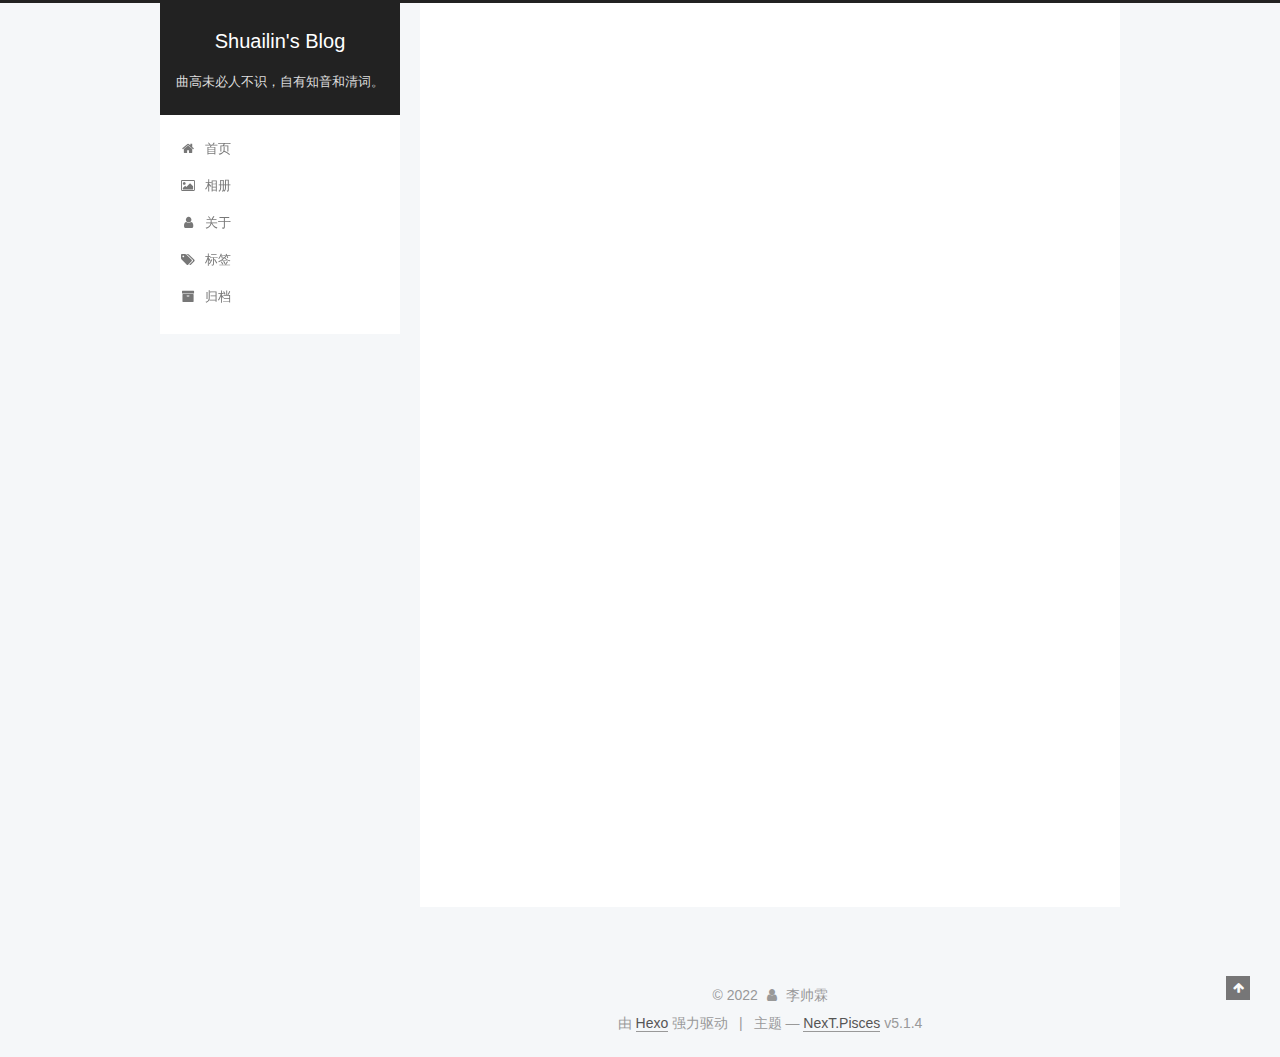
==== index.html @ 5f4a8718 "Site updated: 2022-03-22 22:27:33" ====
<!DOCTYPE html>



  


<html class="theme-next pisces use-motion" lang="zh-Hans">
<head>
  <meta charset="UTF-8"/>
<meta http-equiv="X-UA-Compatible" content="IE=edge" />
<meta name="viewport" content="width=device-width, initial-scale=1, maximum-scale=1"/>
<meta name="theme-color" content="#222">









<meta http-equiv="Cache-Control" content="no-transform" />
<meta http-equiv="Cache-Control" content="no-siteapp" />
















  
  
  <link href="/lib/fancybox/source/jquery.fancybox.css?v=2.1.5" rel="stylesheet" type="text/css" />







<link href="/lib/font-awesome/css/font-awesome.min.css?v=4.6.2" rel="stylesheet" type="text/css" />

<link href="/css/main.css?v=5.1.4" rel="stylesheet" type="text/css" />


  <link rel="apple-touch-icon" sizes="180x180" href="/images/apple-touch-icon-next.png?v=5.1.4">


  <link rel="icon" type="image/png" sizes="32x32" href="/images/favicon-32x32-next.png?v=5.1.4">


  <link rel="icon" type="image/png" sizes="16x16" href="/images/favicon-16x16-next.png?v=5.1.4">


  <link rel="mask-icon" href="/images/logo.svg?v=5.1.4" color="#222">





  <meta name="keywords" content="Hexo, NexT" />










<meta name="description" content="学习计算机科学、深度学习，爱好社会学、动漫、哲学。">
<meta property="og:type" content="website">
<meta property="og:title" content="Shuailin&#39;s Blog">
<meta property="og:url" content="https://seolen.github.io/index.html">
<meta property="og:site_name" content="Shuailin&#39;s Blog">
<meta property="og:description" content="学习计算机科学、深度学习，爱好社会学、动漫、哲学。">
<meta property="og:locale">
<meta property="article:author" content="李帅霖">
<meta name="twitter:card" content="summary">



<script type="text/javascript" id="hexo.configurations">
  var NexT = window.NexT || {};
  var CONFIG = {
    root: '',
    scheme: 'Pisces',
    version: '5.1.4',
    sidebar: {"position":"left","display":"post","offset":12,"b2t":false,"scrollpercent":false,"onmobile":false},
    fancybox: true,
    tabs: true,
    motion: {"enable":true,"async":false,"transition":{"post_block":"fadeIn","post_header":"slideDownIn","post_body":"slideDownIn","coll_header":"slideLeftIn","sidebar":"slideUpIn"}},
    duoshuo: {
      userId: '0',
      author: '博主'
    },
    algolia: {
      applicationID: '',
      apiKey: '',
      indexName: '',
      hits: {"per_page":10},
      labels: {"input_placeholder":"Search for Posts","hits_empty":"We didn't find any results for the search: ${query}","hits_stats":"${hits} results found in ${time} ms"}
    }
  };
</script>



  <link rel="canonical" href="https://seolen.github.io/"/>





  <title>Shuailin's Blog</title>
  








<meta name="generator" content="Hexo 6.1.0"></head>

<body itemscope itemtype="http://schema.org/WebPage" lang="zh-Hans">

  
  
    
  

  <div class="container sidebar-position-left 
  page-home">
    <div class="headband"></div>

    <header id="header" class="header" itemscope itemtype="http://schema.org/WPHeader">
      <div class="header-inner"><div class="site-brand-wrapper">
  <div class="site-meta ">
    

    <div class="custom-logo-site-title">
      <a href="/"  class="brand" rel="start">
        <span class="logo-line-before"><i></i></span>
        <span class="site-title">Shuailin's Blog</span>
        <span class="logo-line-after"><i></i></span>
      </a>
    </div>
      
        <p class="site-subtitle">曲高未必人不识，自有知音和清词。</p>
      
  </div>

  <div class="site-nav-toggle">
    <button>
      <span class="btn-bar"></span>
      <span class="btn-bar"></span>
      <span class="btn-bar"></span>
    </button>
  </div>
</div>

<nav class="site-nav">
  

  
    <ul id="menu" class="menu">
      
        
        <li class="menu-item menu-item-home">
          <a href="/" rel="section">
            
              <i class="menu-item-icon fa fa-fw fa-home"></i> <br />
            
            首页
          </a>
        </li>
      
        
        <li class="menu-item menu-item-photo">
          <a href="/photos/" rel="section">
            
              <i class="menu-item-icon fa fa-fw fa-photo"></i> <br />
            
            相册
          </a>
        </li>
      
        
        <li class="menu-item menu-item-about">
          <a href="/about/" rel="section">
            
              <i class="menu-item-icon fa fa-fw fa-user"></i> <br />
            
            关于
          </a>
        </li>
      
        
        <li class="menu-item menu-item-tags">
          <a href="/tags/" rel="section">
            
              <i class="menu-item-icon fa fa-fw fa-tags"></i> <br />
            
            标签
          </a>
        </li>
      
        
        <li class="menu-item menu-item-archives">
          <a href="/archives/" rel="section">
            
              <i class="menu-item-icon fa fa-fw fa-archive"></i> <br />
            
            归档
          </a>
        </li>
      

      
    </ul>
  

  
</nav>



 </div>
    </header>

    <main id="main" class="main">
      <div class="main-inner">
        <div class="content-wrap">
          <div id="content" class="content">
            
  <section id="posts" class="posts-expand">
    
      

  

  
  
  

  <article class="post post-type-normal" itemscope itemtype="http://schema.org/Article">
  
  
  
  <div class="post-block">
    <link itemprop="mainEntityOfPage" href="https://seolen.github.io/2022/03/22/main/">

    <span hidden itemprop="author" itemscope itemtype="http://schema.org/Person">
      <meta itemprop="name" content="">
      <meta itemprop="description" content="">
      <meta itemprop="image" content="/../images/head.jpg">
    </span>

    <span hidden itemprop="publisher" itemscope itemtype="http://schema.org/Organization">
      <meta itemprop="name" content="Shuailin's Blog">
    </span>

    
      <header class="post-header">

        
        
          <h1 class="post-title" itemprop="name headline">
                
                <a class="post-title-link" href="/2022/03/22/main/" itemprop="url">关于帅霖</a></h1>
        

        <div class="post-meta">
          <span class="post-time">
            
              <span class="post-meta-item-icon">
                <i class="fa fa-calendar-o"></i>
              </span>
              
                <span class="post-meta-item-text">发表于</span>
              
              <time title="创建于" itemprop="dateCreated datePublished" datetime="2022-03-22T19:28:07+08:00">
                2022-03-22
              </time>
            

            

            
          </span>

          

          
            
          

          
          

          

          

          

        </div>
      </header>
    

    
    
    
    <div class="post-body" itemprop="articleBody">

      
      

      
        
          <p>&amp;#8194;你好呀，这是对我的一页介绍，欢迎阅读此篇。我想，在一切具体信息之前，应该先说说理念身份。<br>我追求人文主义，主张对己对人的人文关怀，价值观以人为第一因素，反对金钱道德，反对愚昧傲慢。<br>我是中共党员，追求人民史观、唯物观和实践观，反对官僚主义、新自由主义，反对资本剥削与996。<br>我是二次元爱好者，喜欢故事中的温情与有趣，欣赏善良与美。</p>
<h2 id="工作经历"><a href="#工作经历" class="headerlink" title="工作经历"></a>工作经历</h2><p>&amp;ensp; 2022</p>
<p>这是一个测试样例<br><img src="https://img.huabaike.com/uploads/allimg/sltimg/201808/5b7a9e32cf9a2.jpg" alt="荚蒾"></p>
<h1 id="1-Hello"><a href="#1-Hello" class="headerlink" title="1. Hello"></a>1. Hello</h1><h2 id="1-1-Sub"><a href="#1-1-Sub" class="headerlink" title="1.1 Sub"></a>1.1 Sub</h2><p><strong>See you</strong></p>
<p>这是截断</p>
          <!--noindex-->
          <div class="post-button text-center">
            <a class="btn" href="/2022/03/22/main/#more" rel="contents">
              阅读全文 &raquo;
            </a>
          </div>
          <!--/noindex-->
        
      
    </div>
    
    
    

    

    

    

    <footer class="post-footer">
      

      

      

      
      
        <div class="post-eof"></div>
      
    </footer>
  </div>
  
  
  
  </article>


    
  </section>

  


          </div>
          


          

        </div>
        
          
  
  <div class="sidebar-toggle">
    <div class="sidebar-toggle-line-wrap">
      <span class="sidebar-toggle-line sidebar-toggle-line-first"></span>
      <span class="sidebar-toggle-line sidebar-toggle-line-middle"></span>
      <span class="sidebar-toggle-line sidebar-toggle-line-last"></span>
    </div>
  </div>

  <aside id="sidebar" class="sidebar">
    
    <div class="sidebar-inner">

      

      

      <section class="site-overview-wrap sidebar-panel sidebar-panel-active">
        <div class="site-overview">
          <div class="site-author motion-element" itemprop="author" itemscope itemtype="http://schema.org/Person">
            
              <img class="site-author-image" itemprop="image"
                src="/../images/head.jpg"
                alt="" />
            
              <p class="site-author-name" itemprop="name"></p>
              <p class="site-description motion-element" itemprop="description"></p>
          </div>

          <nav class="site-state motion-element">

            
              <div class="site-state-item site-state-posts">
              
                <a href="/archives/%7C%7Carchive">
              
                  <span class="site-state-item-count">1</span>
                  <span class="site-state-item-name">日志</span>
                </a>
              </div>
            

            

            
              
              
              <div class="site-state-item site-state-tags">
                <a href="/tags/index.html">
                  <span class="site-state-item-count">1</span>
                  <span class="site-state-item-name">标签</span>
                </a>
              </div>
            

          </nav>

          

          
            <div class="links-of-author motion-element">
                
                  <span class="links-of-author-item">
                    <a href="https://scholar.google.com/citations?user=An3PXvUAAAAJ&hl=zh-CN" target="_blank" title="Scholar">
                      
                        <i class="fa fa-fw fa-google"></i>Scholar</a>
                  </span>
                
                  <span class="links-of-author-item">
                    <a href="https://space.bilibili.com/282928017" target="_blank" title="Bilibili">
                      
                        <i class="fa fa-fw fa-globe"></i>Bilibili</a>
                  </span>
                
                  <span class="links-of-author-item">
                    <a href="mailto:lishuailin@megvii.com" target="_blank" title="E-Mail">
                      
                        <i class="fa fa-fw fa-envelope"></i>E-Mail</a>
                  </span>
                
            </div>
          

          
          

          
          

          

        </div>
      </section>

      

      

    </div>
  </aside>


        
      </div>
    </main>

    <footer id="footer" class="footer">
      <div class="footer-inner">
        <div class="copyright">&copy; <span itemprop="copyrightYear">2022</span>
  <span class="with-love">
    <i class="fa fa-user"></i>
  </span>
  <span class="author" itemprop="copyrightHolder">李帅霖</span>

  
</div>


  <div class="powered-by">由 <a class="theme-link" target="_blank" href="https://hexo.io">Hexo</a> 强力驱动</div>



  <span class="post-meta-divider">|</span>



  <div class="theme-info">主题 &mdash; <a class="theme-link" target="_blank" href="https://github.com/iissnan/hexo-theme-next">NexT.Pisces</a> v5.1.4</div>




        







        
      </div>
    </footer>

    
      <div class="back-to-top">
        <i class="fa fa-arrow-up"></i>
        
      </div>
    

    

  </div>

  

<script type="text/javascript">
  if (Object.prototype.toString.call(window.Promise) !== '[object Function]') {
    window.Promise = null;
  }
</script>









  












  
  
    <script type="text/javascript" src="/lib/jquery/index.js?v=2.1.3"></script>
  

  
  
    <script type="text/javascript" src="/lib/fastclick/lib/fastclick.min.js?v=1.0.6"></script>
  

  
  
    <script type="text/javascript" src="/lib/jquery_lazyload/jquery.lazyload.js?v=1.9.7"></script>
  

  
  
    <script type="text/javascript" src="/lib/velocity/velocity.min.js?v=1.2.1"></script>
  

  
  
    <script type="text/javascript" src="/lib/velocity/velocity.ui.min.js?v=1.2.1"></script>
  

  
  
    <script type="text/javascript" src="/lib/fancybox/source/jquery.fancybox.pack.js?v=2.1.5"></script>
  


  


  <script type="text/javascript" src="/js/src/utils.js?v=5.1.4"></script>

  <script type="text/javascript" src="/js/src/motion.js?v=5.1.4"></script>



  
  


  <script type="text/javascript" src="/js/src/affix.js?v=5.1.4"></script>

  <script type="text/javascript" src="/js/src/schemes/pisces.js?v=5.1.4"></script>



  

  


  <script type="text/javascript" src="/js/src/bootstrap.js?v=5.1.4"></script>



  


  




	





  





  












  





  

  

  

  
  

  

  

  

</body>
</html>
---- css/main.css ----
/* normalize.css v3.0.2 | MIT License | git.io/normalize */
html {
  font-family: sans-serif; /* 1 */
  -ms-text-size-adjust: 100%; /* 2 */
  -webkit-text-size-adjust: 100%; /* 2 */
}
body {
  margin: 0;
}
article,
aside,
details,
figcaption,
figure,
footer,
header,
hgroup,
main,
menu,
nav,
section,
summary {
  display: block;
}
audio,
canvas,
progress,
video {
  display: inline-block; /* 1 */
  vertical-align: baseline; /* 2 */
}
audio:not([controls]) {
  display: none;
  height: 0;
}
[hidden],
template {
  display: none;
}
a {
  background-color: transparent;
}
a:active,
a:hover {
  outline: 0;
}
abbr[title] {
  border-bottom: 1px dotted;
}
b,
strong {
  font-weight: bold;
}
dfn {
  font-style: italic;
}
h1 {
  font-size: 2em;
  margin: 0.67em 0;
}
mark {
  background: #ff0;
  color: #000;
}
small {
  font-size: 80%;
}
sub,
sup {
  font-size: 75%;
  line-height: 0;
  position: relative;
  vertical-align: baseline;
}
sup {
  top: -0.5em;
}
sub {
  bottom: -0.25em;
}
img {
  border: 0;
}
svg:not(:root) {
  overflow: hidden;
}
figure {
  margin: 1em 40px;
}
hr {
  -moz-box-sizing: content-box;
  box-sizing: content-box;
  height: 0;
}
pre {
  overflow: auto;
}
code,
kbd,
pre,
samp {
  font-family: monospace, monospace;
  font-size: 1em;
}
button,
input,
optgroup,
select,
textarea {
  color: inherit; /* 1 */
  font: inherit; /* 2 */
  margin: 0; /* 3 */
}
button {
  overflow: visible;
}
button,
select {
  text-transform: none;
}
button,
html input[type="button"],
input[type="reset"],
input[type="submit"] {
  -webkit-appearance: button; /* 2 */
  cursor: pointer; /* 3 */
}
button[disabled],
html input[disabled] {
  cursor: default;
}
button::-moz-focus-inner,
input::-moz-focus-inner {
  border: 0;
  padding: 0;
}
input {
  line-height: normal;
}
input[type="checkbox"],
input[type="radio"] {
  box-sizing: border-box; /* 1 */
  padding: 0; /* 2 */
}
input[type="number"]::-webkit-inner-spin-button,
input[type="number"]::-webkit-outer-spin-button {
  height: auto;
}
input[type="search"] {
  -webkit-appearance: textfield; /* 1 */
  -moz-box-sizing: content-box;
  -webkit-box-sizing: content-box; /* 2 */
  box-sizing: content-box;
}
input[type="search"]::-webkit-search-cancel-button,
input[type="search"]::-webkit-search-decoration {
  -webkit-appearance: none;
}
fieldset {
  border: 1px solid #c0c0c0;
  margin: 0 2px;
  padding: 0.35em 0.625em 0.75em;
}
legend {
  border: 0; /* 1 */
  padding: 0; /* 2 */
}
textarea {
  overflow: auto;
}
optgroup {
  font-weight: bold;
}
table {
  border-collapse: collapse;
  border-spacing: 0;
}
td,
th {
  padding: 0;
}
::selection {
  background: #262a30;
  color: #fff;
}
body {
  position: relative;
  font-family: 'Lato', "PingFang SC", "Microsoft YaHei", sans-serif;
  font-size: 14px;
  line-height: 2;
  color: #555;
  background: #f5f7f9;
}
@media (max-width: 767px) {
  body {
    padding-right: 0 !important;
  }
}
@media (min-width: 768px) and (max-width: 991px) {
  body {
    padding-right: 0 !important;
  }
}
@media (min-width: 1600px) {
  body {
    font-size: 16px;
  }
}
h1,
h2,
h3,
h4,
h5,
h6 {
  margin: 0;
  padding: 0;
  font-weight: bold;
  line-height: 1.5;
  font-family: 'Lato', "PingFang SC", "Microsoft YaHei", sans-serif;
}
h2,
h3,
h4,
h5,
h6 {
  margin: 20px 0 15px;
}
h1 {
  font-size: 22px;
}
@media (max-width: 767px) {
  h1 {
    font-size: 18px;
  }
}
h2 {
  font-size: 20px;
}
@media (max-width: 767px) {
  h2 {
    font-size: 16px;
  }
}
h3 {
  font-size: 18px;
}
@media (max-width: 767px) {
  h3 {
    font-size: 14px;
  }
}
h4 {
  font-size: 16px;
}
@media (max-width: 767px) {
  h4 {
    font-size: 12px;
  }
}
h5 {
  font-size: 14px;
}
@media (max-width: 767px) {
  h5 {
    font-size: 10px;
  }
}
h6 {
  font-size: 12px;
}
@media (max-width: 767px) {
  h6 {
    font-size: 8px;
  }
}
p {
  margin: 0 0 20px 0;
}
a {
  color: #555;
  text-decoration: none;
  outline: none;
  border-bottom: 1px solid #999;
  word-wrap: break-word;
}
a:hover {
  color: #222;
  border-bottom-color: #222;
}
blockquote {
  margin: 0;
  padding: 0;
}
img {
  display: block;
  margin: auto;
  max-width: 100%;
  height: auto;
}
hr {
  margin: 40px 0;
  height: 3px;
  border: none;
  background-color: #ddd;
  background-image: repeating-linear-gradient(-45deg, #fff, #fff 4px, transparent 4px, transparent 8px);
}
blockquote {
  padding: 0 15px;
  color: #666;
  border-left: 4px solid #ddd;
}
blockquote cite::before {
  content: "-";
  padding: 0 5px;
}
dt {
  font-weight: 700;
}
dd {
  margin: 0;
  padding: 0;
}
kbd {
  border: 1px solid #ccc;
  border-radius: 0.2em;
  box-shadow: 0.1em 0.1em 0.2em rgba(0,0,0,0.1);
  background-color: #f9f9f9;
  font-family: inherit;
  background-image: -webkit-linear-gradient(top, #eee, #fff, #eee);
  padding: 0.1em 0.3em;
  white-space: nowrap;
}
.text-left {
  text-align: left;
}
.text-center {
  text-align: center;
}
.text-right {
  text-align: right;
}
.text-justify {
  text-align: justify;
}
.text-nowrap {
  white-space: nowrap;
}
.text-lowercase {
  text-transform: lowercase;
}
.text-uppercase {
  text-transform: uppercase;
}
.text-capitalize {
  text-transform: capitalize;
}
.center-block {
  display: block;
  margin-left: auto;
  margin-right: auto;
}
.clearfix:before,
.clearfix:after {
  content: " ";
  display: table;
}
.clearfix:after {
  clear: both;
}
.pullquote {
  width: 45%;
}
.pullquote.left {
  float: left;
  margin-left: 5px;
  margin-right: 10px;
}
.pullquote.right {
  float: right;
  margin-left: 10px;
  margin-right: 5px;
}
.affix.affix.affix {
  position: fixed;
}
.translation {
  margin-top: -20px;
  font-size: 14px;
  color: #999;
}
.scrollbar-measure {
  width: 100px;
  height: 100px;
  overflow: scroll;
  position: absolute;
  top: -9999px;
}
.use-motion .motion-element {
  opacity: 0;
}
table {
  margin: 20px 0;
  width: 100%;
  border-collapse: collapse;
  border-spacing: 0;
  border: 1px solid #ddd;
  font-size: 14px;
  table-layout: fixed;
  word-wrap: break-all;
}
table>tbody>tr:nth-of-type(odd) {
  background-color: #f9f9f9;
}
table>tbody>tr:hover {
  background-color: #f5f5f5;
}
caption,
th,
td {
  padding: 8px;
  text-align: left;
  vertical-align: middle;
  font-weight: normal;
}
th,
td {
  border-bottom: 3px solid #ddd;
  border-right: 1px solid #eee;
}
th {
  padding-bottom: 10px;
  font-weight: 700;
}
td {
  border-bottom-width: 1px;
}
html,
body {
  height: 100%;
}
.container {
  position: relative;
  min-height: 100%;
}
.header-inner {
  margin: 0 auto;
  padding: 100px 0 70px;
  width: 700px;
}
@media (min-width: 1600px) {
  .container .header-inner {
    width: 900px;
  }
}
.main {
  padding-bottom: 150px;
}
.main-inner {
  margin: 0 auto;
  width: 700px;
}
@media (min-width: 1600px) {
  .container .main-inner {
    width: 900px;
  }
}
.footer {
  position: absolute;
  left: 0;
  bottom: 0;
  width: 100%;
  min-height: 50px;
}
.footer-inner {
  box-sizing: border-box;
  margin: 20px auto;
  width: 700px;
}
@media (min-width: 1600px) {
  .container .footer-inner {
    width: 900px;
  }
}
pre,
.highlight {
  overflow: auto;
  margin: 20px 0;
  padding: 0;
  font-size: 13px;
  color: #4d4d4c;
  background: #f7f7f7;
  line-height: 1.6;
}
pre,
code {
  font-family: consolas, Menlo, "PingFang SC", "Microsoft YaHei", monospace;
}
code {
  padding: 2px 4px;
  word-wrap: break-word;
  color: #555;
  background: #eee;
  border-radius: 3px;
  font-size: 13px;
}
pre {
  padding: 10px;
}
pre code {
  padding: 0;
  color: #4d4d4c;
  background: none;
  text-shadow: none;
}
.highlight {
  border-radius: 1px;
}
.highlight pre {
  border: none;
  margin: 0;
  padding: 10px 0;
}
.highlight table {
  margin: 0;
  width: auto;
  border: none;
}
.highlight td {
  border: none;
  padding: 0;
}
.highlight figcaption {
  font-size: 1em;
  color: #4d4d4c;
  line-height: 1em;
  margin-bottom: 1em;
}
.highlight figcaption:before,
.highlight figcaption:after {
  content: " ";
  display: table;
}
.highlight figcaption:after {
  clear: both;
}
.highlight figcaption a {
  float: right;
  color: #4d4d4c;
}
.highlight figcaption a:hover {
  border-bottom-color: #4d4d4c;
}
.highlight .gutter pre {
  padding-left: 10px;
  padding-right: 10px;
  color: #869194;
  text-align: right;
  background-color: #eff2f3;
}
.highlight .code pre {
  width: 100%;
  padding-left: 10px;
  padding-right: 10px;
  background-color: #f7f7f7;
}
.highlight .line {
  height: 20px;
}
.gutter {
  -webkit-user-select: none;
  -moz-user-select: none;
  -ms-user-select: none;
  user-select: none;
}
.gist table {
  width: auto;
}
.gist table td {
  border: none;
}
pre .deletion {
  background: #fdd;
}
pre .addition {
  background: #dfd;
}
pre .meta {
  color: #8959a8;
}
pre .comment {
  color: #8e908c;
}
pre .variable,
pre .attribute,
pre .tag,
pre .regexp,
pre .ruby .constant,
pre .xml .tag .title,
pre .xml .pi,
pre .xml .doctype,
pre .html .doctype,
pre .css .id,
pre .css .class,
pre .css .pseudo {
  color: #c82829;
}
pre .number,
pre .preprocessor,
pre .built_in,
pre .literal,
pre .params,
pre .constant,
pre .command {
  color: #f5871f;
}
pre .ruby .class .title,
pre .css .rules .attribute,
pre .string,
pre .value,
pre .inheritance,
pre .header,
pre .ruby .symbol,
pre .xml .cdata,
pre .special,
pre .number,
pre .formula {
  color: #718c00;
}
pre .title,
pre .css .hexcolor {
  color: #3e999f;
}
pre .function,
pre .python .decorator,
pre .python .title,
pre .ruby .function .title,
pre .ruby .title .keyword,
pre .perl .sub,
pre .javascript .title,
pre .coffeescript .title {
  color: #4271ae;
}
pre .keyword,
pre .javascript .function {
  color: #8959a8;
}
.full-image.full-image.full-image.full-image {
  border: none;
  max-width: 100%;
  width: auto;
  margin: 20px auto 25px;
}
@media (min-width: 992px) {
  .full-image.full-image.full-image.full-image {
    max-width: none;
    width: 118%;
    margin: 0 -9%;
  }
}
.blockquote-center,
.page-home .post-type-quote blockquote,
.page-post-detail .post-type-quote blockquote {
  position: relative;
  margin: 40px 0;
  padding: 0;
  border-left: none;
  text-align: center;
}
.blockquote-center::before,
.page-home .post-type-quote blockquote::before,
.page-post-detail .post-type-quote blockquote::before,
.blockquote-center::after,
.page-home .post-type-quote blockquote::after,
.page-post-detail .post-type-quote blockquote::after {
  position: absolute;
  content: ' ';
  display: block;
  width: 100%;
  height: 24px;
  opacity: 0.2;
  background-repeat: no-repeat;
  background-position: 0 -6px;
  background-size: 22px 22px;
}
.blockquote-center::before,
.page-home .post-type-quote blockquote::before,
.page-post-detail .post-type-quote blockquote::before {
  top: -20px;
  background-image: url("../images/quote-l.svg");
  border-top: 1px solid #ccc;
}
.blockquote-center::after,
.page-home .post-type-quote blockquote::after,
.page-post-detail .post-type-quote blockquote::after {
  bottom: -20px;
  background-image: url("../images/quote-r.svg");
  border-bottom: 1px solid #ccc;
  background-position: 100% 8px;
}
.blockquote-center p,
.page-home .post-type-quote blockquote p,
.page-post-detail .post-type-quote blockquote p,
.blockquote-center div,
.page-home .post-type-quote blockquote div,
.page-post-detail .post-type-quote blockquote div {
  text-align: center;
}
.post .post-body .group-picture img {
  box-sizing: border-box;
  padding: 0 3px;
  border: none;
}
.post .group-picture-row {
  overflow: hidden;
  margin-top: 6px;
}
.post .group-picture-row:first-child {
  margin-top: 0;
}
.post .group-picture-column {
  float: left;
}
.page-post-detail .post-body .group-picture-column {
  float: none;
  margin-top: 10px;
  width: auto !important;
}
.page-post-detail .post-body .group-picture-column img {
  margin: 0 auto;
}
.page-archive .group-picture-container {
  overflow: hidden;
}
.page-archive .group-picture-row {
  float: left;
}
.page-archive .group-picture-row:first-child {
  margin-top: 6px;
}
.page-archive .group-picture-column {
  max-width: 150px;
  max-height: 150px;
}
.post-body .note {
  position: relative;
  padding: 15px;
  margin-bottom: 20px;
  border: 1px solid #eee;
  border-left-width: 5px;
  border-radius: 3px;
}
.post-body .note h2,
.post-body .note h3,
.post-body .note h4,
.post-body .note h5,
.post-body .note h6 {
  margin-top: 0;
  margin-bottom: 0;
  border-bottom: initial;
  padding-top: 0 !important;
}
.post-body .note p:first-child,
.post-body .note ul:first-child,
.post-body .note ol:first-child,
.post-body .note table:first-child,
.post-body .note pre:first-child,
.post-body .note blockquote:first-child {
  margin-top: 0;
}
.post-body .note p:last-child,
.post-body .note ul:last-child,
.post-body .note ol:last-child,
.post-body .note table:last-child,
.post-body .note pre:last-child,
.post-body .note blockquote:last-child {
  margin-bottom: 0;
}
.post-body .note.default {
  border-left-color: #777;
}
.post-body .note.default h2,
.post-body .note.default h3,
.post-body .note.default h4,
.post-body .note.default h5,
.post-body .note.default h6 {
  color: #777;
}
.post-body .note.primary {
  border-left-color: #6f42c1;
}
.post-body .note.primary h2,
.post-body .note.primary h3,
.post-body .note.primary h4,
.post-body .note.primary h5,
.post-body .note.primary h6 {
  color: #6f42c1;
}
.post-body .note.info {
  border-left-color: #428bca;
}
.post-body .note.info h2,
.post-body .note.info h3,
.post-body .note.info h4,
.post-body .note.info h5,
.post-body .note.info h6 {
  color: #428bca;
}
.post-body .note.success {
  border-left-color: #5cb85c;
}
.post-body .note.success h2,
.post-body .note.success h3,
.post-body .note.success h4,
.post-body .note.success h5,
.post-body .note.success h6 {
  color: #5cb85c;
}
.post-body .note.warning {
  border-left-color: #f0ad4e;
}
.post-body .note.warning h2,
.post-body .note.warning h3,
.post-body .note.warning h4,
.post-body .note.warning h5,
.post-body .note.warning h6 {
  color: #f0ad4e;
}
.post-body .note.danger {
  border-left-color: #d9534f;
}
.post-body .note.danger h2,
.post-body .note.danger h3,
.post-body .note.danger h4,
.post-body .note.danger h5,
.post-body .note.danger h6 {
  color: #d9534f;
}
.post-body .label {
  display: inline;
  padding: 0 2px;
  white-space: nowrap;
}
.post-body .label.default {
  background-color: #f0f0f0;
}
.post-body .label.primary {
  background-color: #efe6f7;
}
.post-body .label.info {
  background-color: #e5f2f8;
}
.post-body .label.success {
  background-color: #e7f4e9;
}
.post-body .label.warning {
  background-color: #fcf6e1;
}
.post-body .label.danger {
  background-color: #fae8eb;
}
.post-body .tabs {
  position: relative;
  display: block;
  margin-bottom: 20px;
  padding-top: 10px;
}
.post-body .tabs ul.nav-tabs {
  margin: 0;
  padding: 0;
  display: flex;
  margin-bottom: -1px;
}
@media (max-width: 413px) {
  .post-body .tabs ul.nav-tabs {
    display: block;
    margin-bottom: 5px;
  }
}
.post-body .tabs ul.nav-tabs li.tab {
  list-style-type: none !important;
  margin: 0 0.25em 0 0;
  border-top: 3px solid transparent;
  border-left: 1px solid transparent;
  border-right: 1px solid transparent;
}
@media (max-width: 413px) {
  .post-body .tabs ul.nav-tabs li.tab {
    margin: initial;
    border-top: 1px solid transparent;
    border-left: 3px solid transparent;
    border-right: 1px solid transparent;
    border-bottom: 1px solid transparent;
  }
}
.post-body .tabs ul.nav-tabs li.tab a {
  outline: 0;
  border-bottom: initial;
  display: block;
  line-height: 1.8em;
  padding: 0.25em 0.75em;
  transition-duration: 0.2s;
  transition-timing-function: ease-out;
  transition-delay: 0s;
}
.post-body .tabs ul.nav-tabs li.tab a i {
  width: 1.285714285714286em;
}
.post-body .tabs ul.nav-tabs li.tab.active {
  border-top: 3px solid #fc6423;
  border-left: 1px solid #ddd;
  border-right: 1px solid #ddd;
  background-color: #fff;
}
@media (max-width: 413px) {
  .post-body .tabs ul.nav-tabs li.tab.active {
    border-top: 1px solid #ddd;
    border-left: 3px solid #fc6423;
    border-right: 1px solid #ddd;
    border-bottom: 1px solid #ddd;
  }
}
.post-body .tabs ul.nav-tabs li.tab.active a {
  cursor: default;
  color: #555;
}
.post-body .tabs .tab-content {
  background-color: #fff;
}
.post-body .tabs .tab-content .tab-pane {
  border: 1px solid #ddd;
  padding: 20px 20px 0 20px;
}
.post-body .tabs .tab-content .tab-pane:not(.active) {
  display: none !important;
}
.post-body .tabs .tab-content .tab-pane.active {
  display: block !important;
}
.btn {
  display: inline-block;
  padding: 0 20px;
  font-size: 14px;
  color: #555;
  background: #fff;
  border: 2px solid #555;
  text-decoration: none;
  border-radius: 2px;
  transition-property: background-color;
  transition-duration: 0.2s;
  transition-timing-function: ease-in-out;
  transition-delay: 0s;
  line-height: 2;
}
.btn:hover {
  border-color: #222;
  color: #fff;
  background: #222;
}
.btn +.btn {
  margin: 0 0 8px 8px;
}
.btn .fa-fw {
  width: 1.285714285714286em;
  text-align: left;
}
.btn-bar {
  display: block;
  width: 22px;
  height: 2px;
  background: #555;
  border-radius: 1px;
}
.btn-bar+.btn-bar {
  margin-top: 4px;
}
.pagination {
  margin: 120px 0 40px;
  text-align: center;
  border-top: 1px solid #eee;
}
.page-number-basic,
.pagination .prev,
.pagination .next,
.pagination .page-number,
.pagination .space {
  display: inline-block;
  position: relative;
  top: -1px;
  margin: 0 10px;
  padding: 0 11px;
}
@media (max-width: 767px) {
  .page-number-basic,
  .pagination .prev,
  .pagination .next,
  .pagination .page-number,
  .pagination .space {
    margin: 0 5px;
  }
}
.pagination .prev,
.pagination .next,
.pagination .page-number {
  border-bottom: 0;
  border-top: 1px solid #eee;
  transition-property: border-color;
  transition-duration: 0.2s;
  transition-timing-function: ease-in-out;
  transition-delay: 0s;
}
.pagination .prev:hover,
.pagination .next:hover,
.pagination .page-number:hover {
  border-top-color: #222;
}
.pagination .space {
  padding: 0;
  margin: 0;
}
.pagination .prev {
  margin-left: 0;
}
.pagination .next {
  margin-right: 0;
}
.pagination .page-number.current {
  color: #fff;
  background: #ccc;
  border-top-color: #ccc;
}
@media (max-width: 767px) {
  .pagination {
    border-top: none;
  }
  .pagination .prev,
  .pagination .next,
  .pagination .page-number {
    margin-bottom: 10px;
    border-top: 0;
    border-bottom: 1px solid #eee;
    padding: 0 10px;
  }
  .pagination .prev:hover,
  .pagination .next:hover,
  .pagination .page-number:hover {
    border-bottom-color: #222;
  }
}
.comments {
  margin: 60px 20px 0;
}
.tag-cloud {
  text-align: center;
}
.tag-cloud a {
  display: inline-block;
  margin: 10px;
}
.back-to-top {
  box-sizing: border-box;
  position: fixed;
  bottom: -100px;
  right: 30px;
  z-index: 1050;
  padding: 0 6px;
  width: 24px;
  background: #222;
  font-size: 12px;
  opacity: 0.6;
  color: #fff;
  cursor: pointer;
  text-align: center;
  -webkit-transform: translateZ(0);
  transition-property: bottom;
  transition-duration: 0.2s;
  transition-timing-function: ease-in-out;
  transition-delay: 0s;
}
@media (min-width: 768px) and (max-width: 991px) {
  .back-to-top {
    display: none !important;
  }
}
@media (max-width: 767px) {
  .back-to-top {
    display: none !important;
  }
}
.back-to-top.back-to-top-on {
  bottom: 30px;
}
.header {
  background: transparent;
}
.header-inner {
  position: relative;
}
.headband {
  height: 3px;
  background: #222;
}
.site-meta {
  margin: 0;
  text-align: center;
}
@media (max-width: 767px) {
  .site-meta {
    text-align: center;
  }
}
.brand {
  position: relative;
  display: inline-block;
  padding: 0 40px;
  color: #fff;
  background: #222;
  border-bottom: none;
}
.brand:hover {
  color: #fff;
}
.logo {
  display: inline-block;
  margin-right: 5px;
  line-height: 36px;
  vertical-align: top;
}
.site-title {
  display: inline-block;
  vertical-align: top;
  line-height: 36px;
  font-size: 20px;
  font-weight: normal;
  font-family: 'Lato', "PingFang SC", "Microsoft YaHei", sans-serif;
}
.site-subtitle {
  margin-top: 10px;
  font-size: 13px;
  color: #ddd;
}
.use-motion .brand {
  opacity: 0;
}
.use-motion .logo,
.use-motion .site-title,
.use-motion .site-subtitle {
  opacity: 0;
  position: relative;
  top: -10px;
}
.site-nav-toggle {
  display: none;
  position: absolute;
  top: 10px;
  left: 10px;
}
@media (max-width: 767px) {
  .site-nav-toggle {
    display: block;
  }
}
.site-nav-toggle button {
  margin-top: 2px;
  padding: 9px 10px;
  background: transparent;
  border: none;
}
@media (max-width: 767px) {
  .site-nav {
    display: none;
    margin: 0 -10px;
    padding: 0 10px;
    clear: both;
    border-top: 1px solid #ddd;
  }
}
@media (min-width: 768px) and (max-width: 991px) {
  .site-nav {
    display: block !important;
  }
}
@media (min-width: 992px) {
  .site-nav {
    display: block !important;
  }
}
.menu {
  margin-top: 20px;
  padding-left: 0;
  text-align: center;
}
.menu .menu-item {
  display: inline-block;
  margin: 0 10px;
  list-style: none;
}
@media screen and (max-width: 767px) {
  .menu .menu-item {
    margin-top: 10px;
  }
}
.menu .menu-item a {
  display: block;
  font-size: 13px;
  line-height: inherit;
  border-bottom: 1px solid transparent;
  transition-property: border-color;
  transition-duration: 0.2s;
  transition-timing-function: ease-in-out;
  transition-delay: 0s;
}
.menu .menu-item a:hover,
.menu-item-active a {
  border-bottom-color: #222;
}
.menu .menu-item .fa {
  margin-right: 5px;
}
.use-motion .menu-item {
  opacity: 0;
}
.post-body {
  font-family: 'Lato', "PingFang SC", "Microsoft YaHei", sans-serif;
}
@media (max-width: 767px) {
  .post-body {
    word-break: break-word;
  }
}
.post-body .fancybox img {
  display: block !important;
  margin: 0 auto;
  cursor: pointer;
  cursor: zoom-in;
  cursor: -webkit-zoom-in;
}
.post-body .image-caption,
.post-body .figure .caption {
  margin: -20px auto 15px;
  text-align: center;
  font-size: 14px;
  color: #999;
  font-weight: bold;
  line-height: 1;
}
.post-sticky-flag {
  display: inline-block;
  font-size: 16px;
  -ms-transform: rotate(30deg);
  -webkit-transform: rotate(30deg);
  -moz-transform: rotate(30deg);
  -ms-transform: rotate(30deg);
  -o-transform: rotate(30deg);
  transform: rotate(30deg);
}
.use-motion .post-block,
.use-motion .pagination,
.use-motion .comments {
  opacity: 0;
}
.use-motion .post-header {
  opacity: 0;
}
.use-motion .post-body {
  opacity: 0;
}
.use-motion .collection-title {
  opacity: 0;
}
.posts-expand {
  padding-top: 40px;
}
@media (max-width: 767px) {
  .posts-expand {
    margin: 0 20px;
  }
  .post-body pre .gutter pre {
    padding-right: 10px;
  }
  .post-body .highlight {
    margin-left: 0px;
    margin-right: 0px;
    padding: 0;
  }
  .post-body .highlight .gutter pre {
    padding-right: 10px;
  }
}
@media (min-width: 992px) {
  .posts-expand .post-body {
    text-align: justify;
  }
}
.posts-expand .post-body h2,
.posts-expand .post-body h3,
.posts-expand .post-body h4,
.posts-expand .post-body h5,
.posts-expand .post-body h6 {
  padding-top: 10px;
}
.posts-expand .post-body h2 .header-anchor,
.posts-expand .post-body h3 .header-anchor,
.posts-expand .post-body h4 .header-anchor,
.posts-expand .post-body h5 .header-anchor,
.posts-expand .post-body h6 .header-anchor {
  float: right;
  margin-left: 10px;
  color: #ccc;
  border-bottom-style: none;
  visibility: hidden;
}
.posts-expand .post-body h2 .header-anchor:hover,
.posts-expand .post-body h3 .header-anchor:hover,
.posts-expand .post-body h4 .header-anchor:hover,
.posts-expand .post-body h5 .header-anchor:hover,
.posts-expand .post-body h6 .header-anchor:hover {
  color: inherit;
}
.posts-expand .post-body h2:hover .header-anchor,
.posts-expand .post-body h3:hover .header-anchor,
.posts-expand .post-body h4:hover .header-anchor,
.posts-expand .post-body h5:hover .header-anchor,
.posts-expand .post-body h6:hover .header-anchor {
  visibility: visible;
}
.posts-expand .post-body ul li {
  list-style: circle;
}
.posts-expand .post-body img {
  box-sizing: border-box;
  margin: auto;
  padding: 3px;
  border: 1px solid #ddd;
}
.posts-expand .post-body .fancybox img {
  margin: 0 auto 25px;
}
@media (max-width: 767px) {
  .posts-collapse {
    margin: 0 20px;
  }
  .posts-collapse .post-title,
  .posts-collapse .post-meta {
    display: block;
    width: auto;
    text-align: left;
  }
}
.posts-collapse {
  position: relative;
  z-index: 1010;
  margin-left: 55px;
}
.posts-collapse::after {
  content: " ";
  position: absolute;
  top: 20px;
  left: 0;
  margin-left: -2px;
  width: 4px;
  height: 100%;
  background: #f5f5f5;
  z-index: -1;
}
@media (max-width: 767px) {
  .posts-collapse {
    margin: 0 20px;
  }
}
.posts-collapse .collection-title {
  position: relative;
  margin: 60px 0;
}
.posts-collapse .collection-title h1,
.posts-collapse .collection-title h2 {
  margin-left: 20px;
}
.posts-collapse .collection-title small {
  color: #bbb;
  margin-left: 5px;
}
.posts-collapse .collection-title::before {
  content: " ";
  position: absolute;
  left: 0;
  top: 50%;
  margin-left: -4px;
  margin-top: -4px;
  width: 8px;
  height: 8px;
  background: #bbb;
  border-radius: 50%;
}
.posts-collapse .post {
  margin: 30px 0;
}
.posts-collapse .post-header {
  position: relative;
  transition-duration: 0.2s;
  transition-timing-function: ease-in-out;
  transition-delay: 0s;
  transition-property: border;
  border-bottom: 1px dashed #ccc;
}
.posts-collapse .post-header::before {
  content: " ";
  position: absolute;
  left: 0;
  top: 12px;
  width: 6px;
  height: 6px;
  margin-left: -4px;
  background: #bbb;
  border-radius: 50%;
  border: 1px solid #fff;
  transition-duration: 0.2s;
  transition-timing-function: ease-in-out;
  transition-delay: 0s;
  transition-property: background;
}
.posts-collapse .post-header:hover {
  border-bottom-color: #666;
}
.posts-collapse .post-header:hover::before {
  background: #222;
}
.posts-collapse .post-meta {
  position: absolute;
  font-size: 12px;
  left: 20px;
  top: 5px;
}
.posts-collapse .post-comments-count {
  display: none;
}
.posts-collapse .post-title {
  margin-left: 60px;
  font-size: 16px;
  font-weight: normal;
  line-height: inherit;
}
.posts-collapse .post-title::after {
  margin-left: 3px;
  opacity: 0.6;
}
.posts-collapse .post-title a {
  color: #666;
  border-bottom: none;
}
.page-home .post-type-quote .post-header,
.page-post-detail .post-type-quote .post-header,
.page-home .post-type-quote .post-tags,
.page-post-detail .post-type-quote .post-tags {
  display: none;
}
.posts-expand .post-title {
  text-align: center;
  word-break: break-word;
  font-weight: 400;
}
.posts-expand .post-title-link {
  display: inline-block;
  position: relative;
  color: #555;
  border-bottom: none;
  line-height: 1.2;
  vertical-align: top;
}
.posts-expand .post-title-link::before {
  content: "";
  position: absolute;
  width: 100%;
  height: 2px;
  bottom: 0;
  left: 0;
  background-color: #000;
  visibility: hidden;
  -webkit-transform: scaleX(0);
  -moz-transform: scaleX(0);
  -ms-transform: scaleX(0);
  -o-transform: scaleX(0);
  transform: scaleX(0);
  transition-duration: 0.2s;
  transition-timing-function: ease-in-out;
  transition-delay: 0s;
}
.posts-expand .post-title-link:hover::before {
  visibility: visible;
  -webkit-transform: scaleX(1);
  -moz-transform: scaleX(1);
  -ms-transform: scaleX(1);
  -o-transform: scaleX(1);
  transform: scaleX(1);
}
.posts-expand .post-title-link .fa {
  font-size: 16px;
}
.posts-expand .post-meta {
  margin: 3px 0 60px 0;
  color: #999;
  font-family: 'Lato', "PingFang SC", "Microsoft YaHei", sans-serif;
  font-size: 12px;
  text-align: center;
}
.posts-expand .post-meta .post-category-list {
  display: inline-block;
  margin: 0;
  padding: 3px;
}
.posts-expand .post-meta .post-category-list-link {
  color: #999;
}
.posts-expand .post-meta .post-description {
  font-size: 14px;
  margin-top: 2px;
}
.post-meta-divider {
  margin: 0 0.5em;
}
.post-meta-item-icon {
  margin-right: 3px;
}
@media (min-width: 768px) and (max-width: 991px) {
  .post-meta-item-icon {
    display: inline-block;
  }
}
@media (max-width: 767px) {
  .post-meta-item-icon {
    display: inline-block;
  }
}
@media (min-width: 768px) and (max-width: 991px) {
  .post-meta-item-text {
    display: none;
  }
}
@media (max-width: 767px) {
  .post-meta-item-text {
    display: none;
  }
}
@media (max-width: 767px) {
  .posts-expand .post-comments-count {
    display: none;
  }
}
.post-button {
  margin-top: 40px;
}
.posts-expand .post-tags {
  margin-top: 40px;
  text-align: center;
}
.posts-expand .post-tags a {
  display: inline-block;
  margin-right: 10px;
  font-size: 13px;
}
.post-nav {
  display: table;
  margin-top: 15px;
  width: 100%;
  border-top: 1px solid #eee;
}
.post-nav-divider {
  display: table-cell;
  width: 10%;
}
.post-nav-item {
  display: table-cell;
  padding: 10px 0 0 0;
  width: 45%;
  vertical-align: top;
}
.post-nav-item a {
  position: relative;
  display: block;
  line-height: 25px;
  font-size: 14px;
  color: #555;
  border-bottom: none;
}
.post-nav-item a:hover {
  color: #222;
  border-bottom: none;
}
.post-nav-item a:active {
  top: 2px;
}
.post-nav-item .fa {
  position: absolute;
  top: 8px;
  left: 0;
  font-size: 12px;
}
.post-nav-next a {
  padding-left: 15px;
}
.post-nav-prev {
  text-align: right;
}
.post-nav-prev a {
  padding-right: 15px;
}
.post-nav-prev .fa {
  right: 0;
  left: auto;
}
.posts-expand .post-eof {
  display: block;
  margin: 80px auto 60px;
  width: 8%;
  height: 1px;
  background: #ccc;
  text-align: center;
}
.post:last-child .post-eof.post-eof.post-eof {
  display: none;
}
.post-gallery {
  display: table;
  table-layout: fixed;
  width: 100%;
  border-collapse: separate;
}
.post-gallery-row {
  display: table-row;
}
.post-gallery .post-gallery-img {
  display: table-cell;
  text-align: center;
  vertical-align: middle;
  border: none;
}
.post-gallery .post-gallery-img img {
  max-width: 100%;
  max-height: 100%;
  border: none;
}
.fancybox-close,
.fancybox-close:hover {
  border: none;
}
.rtl.post-body p,
.rtl.post-body a,
.rtl.post-body h1,
.rtl.post-body h2,
.rtl.post-body h3,
.rtl.post-body h4,
.rtl.post-body h5,
.rtl.post-body h6,
.rtl.post-body li,
.rtl.post-body ul,
.rtl.post-body ol {
  direction: rtl;
  font-family: UKIJ Ekran;
}
.rtl.post-title {
  font-family: UKIJ Ekran;
}
.sidebar {
  position: fixed;
  right: 0;
  top: 0;
  bottom: 0;
  width: 0;
  z-index: 1040;
  box-shadow: inset 0 2px 6px #000;
  background: #222;
  -webkit-transform: translateZ(0);
}
.sidebar a {
  color: #999;
  border-bottom-color: #555;
}
.sidebar a:hover {
  color: #eee;
}
@media (min-width: 768px) and (max-width: 991px) {
  .sidebar {
    display: none !important;
  }
}
@media (max-width: 767px) {
  .sidebar {
    display: none !important;
  }
}
.sidebar-inner {
  position: relative;
  padding: 20px 10px;
  color: #999;
  text-align: center;
}
.site-overview-wrap {
  overflow: hidden;
}
.site-overview {
  overflow-y: auto;
  overflow-x: hidden;
}
.sidebar-toggle {
  position: fixed;
  right: 30px;
  bottom: 45px;
  width: 14px;
  height: 14px;
  padding: 5px;
  background: #222;
  line-height: 0;
  z-index: 1050;
  cursor: pointer;
  -webkit-transform: translateZ(0);
}
@media (min-width: 768px) and (max-width: 991px) {
  .sidebar-toggle {
    display: none !important;
  }
}
@media (max-width: 767px) {
  .sidebar-toggle {
    display: none !important;
  }
}
.sidebar-toggle-line {
  position: relative;
  display: inline-block;
  vertical-align: top;
  height: 2px;
  width: 100%;
  background: #fff;
  margin-top: 3px;
}
.sidebar-toggle-line:first-child {
  margin-top: 0;
}
.site-author-image {
  display: block;
  margin: 0 auto;
  padding: 2px;
  max-width: 120px;
  height: auto;
  border: 1px solid #eee;
}
.site-author-name {
  margin: 0;
  text-align: center;
  color: #222;
  font-weight: 600;
}
.site-description {
  margin-top: 0;
  text-align: center;
  font-size: 13px;
  color: #999;
}
.site-state {
  overflow: hidden;
  line-height: 1.4;
  white-space: nowrap;
  text-align: center;
}
.site-state-item {
  display: inline-block;
  padding: 0 15px;
  border-left: 1px solid #eee;
}
.site-state-item:first-child {
  border-left: none;
}
.site-state-item a {
  border-bottom: none;
}
.site-state-item-count {
  display: block;
  text-align: center;
  color: inherit;
  font-weight: 600;
  font-size: 16px;
}
.site-state-item-name {
  font-size: 13px;
  color: #999;
}
.feed-link {
  margin-top: 20px;
}
.feed-link a {
  display: inline-block;
  padding: 0 15px;
  color: #fc6423;
  border: 1px solid #fc6423;
  border-radius: 4px;
}
.feed-link a i {
  color: #fc6423;
  font-size: 14px;
}
.feed-link a:hover {
  color: #fff;
  background: #fc6423;
}
.feed-link a:hover i {
  color: #fff;
}
.links-of-author {
  margin-top: 20px;
}
.links-of-author a {
  display: inline-block;
  vertical-align: middle;
  margin-right: 10px;
  margin-bottom: 10px;
  border-bottom-color: #555;
  font-size: 13px;
}
.links-of-author a:before {
  display: inline-block;
  vertical-align: middle;
  margin-right: 3px;
  content: " ";
  width: 4px;
  height: 4px;
  border-radius: 50%;
  background: #6f36ff;
}
.links-of-blogroll {
  font-size: 13px;
}
.links-of-blogroll-title {
  margin-top: 20px;
  font-size: 14px;
  font-weight: 600;
}
.links-of-blogroll-list {
  margin: 0;
  padding: 0;
  list-style: none;
}
.links-of-blogroll-item {
  padding: 2px 10px;
}
.links-of-blogroll-item a {
  max-width: 280px;
  box-sizing: border-box;
  display: inline-block;
  overflow: hidden;
  white-space: nowrap;
  text-overflow: ellipsis;
}
.sidebar-nav {
  margin: 0 0 20px;
  padding-left: 0;
}
.sidebar-nav li {
  display: inline-block;
  cursor: pointer;
  border-bottom: 1px solid transparent;
  font-size: 14px;
  color: #555;
}
.sidebar-nav li:hover {
  color: #fc6423;
}
.page-post-detail .sidebar-nav-toc {
  padding: 0 5px;
}
.page-post-detail .sidebar-nav-overview {
  margin-left: 10px;
}
.sidebar-nav .sidebar-nav-active {
  color: #fc6423;
  border-bottom-color: #fc6423;
}
.sidebar-nav .sidebar-nav-active:hover {
  color: #fc6423;
}
.sidebar-panel {
  display: none;
}
.sidebar-panel-active {
  display: block;
}
.post-toc-empty {
  font-size: 14px;
  color: #666;
}
.post-toc-wrap {
  overflow: hidden;
}
.post-toc {
  overflow: auto;
}
.post-toc ol {
  margin: 0;
  padding: 0 2px 5px 10px;
  text-align: left;
  list-style: none;
  font-size: 14px;
}
.post-toc ol > ol {
  padding-left: 0;
}
.post-toc ol a {
  transition-duration: 0.2s;
  transition-timing-function: ease-in-out;
  transition-delay: 0s;
  transition-property: all;
  color: #666;
  border-bottom-color: #ccc;
}
.post-toc ol a:hover {
  color: #000;
  border-bottom-color: #000;
}
.post-toc .nav-item {
  overflow: hidden;
  text-overflow: ellipsis;
  text-align: justify;
  white-space: nowrap;
  line-height: 1.8;
}
.post-toc .nav .nav-child {
  display: none;
}
.post-toc .nav .active > .nav-child {
  display: block;
}
.post-toc .nav .active-current > .nav-child {
  display: block;
}
.post-toc .nav .active-current > .nav-child > .nav-item {
  display: block;
}
.post-toc .nav .active > a {
  color: #fc6423;
  border-bottom-color: #fc6423;
}
.post-toc .nav .active-current > a {
  color: #fc6423;
}
.post-toc .nav .active-current > a:hover {
  color: #fc6423;
}
.footer {
  font-size: 14px;
  color: #999;
}
.footer img {
  border: none;
}
.footer-inner {
  text-align: center;
}
.with-love {
  display: inline-block;
  margin: 0 5px;
}
.powered-by,
.theme-info {
  display: inline-block;
}
.cc-license {
  margin-top: 10px;
  text-align: center;
}
.cc-license .cc-opacity {
  opacity: 0.7;
  border-bottom: none;
}
.cc-license .cc-opacity:hover {
  opacity: 0.9;
}
.cc-license img {
  display: inline-block;
}
.theme-next #ds-thread #ds-reset {
  color: #555;
}
.theme-next #ds-thread #ds-reset .ds-replybox {
  margin-bottom: 30px;
}
.theme-next #ds-thread #ds-reset .ds-replybox .ds-avatar,
.theme-next #ds-reset .ds-avatar img {
  box-shadow: none;
}
.theme-next #ds-thread #ds-reset .ds-textarea-wrapper {
  border-color: #c7d4e1;
  background: none;
  border-top-right-radius: 3px;
  border-top-left-radius: 3px;
}
.theme-next #ds-thread #ds-reset .ds-textarea-wrapper textarea {
  height: 60px;
}
.theme-next #ds-reset .ds-rounded-top {
  border-radius: 0;
}
.theme-next #ds-thread #ds-reset .ds-post-toolbar {
  box-sizing: border-box;
  border: 1px solid #c7d4e1;
  background: #f6f8fa;
}
.theme-next #ds-thread #ds-reset .ds-post-options {
  height: 40px;
  border: none;
  background: none;
}
.theme-next #ds-thread #ds-reset .ds-toolbar-buttons {
  top: 11px;
}
.theme-next #ds-thread #ds-reset .ds-sync {
  top: 5px;
}
.theme-next #ds-thread #ds-reset .ds-post-button {
  top: 4px;
  right: 5px;
  width: 90px;
  height: 30px;
  border: 1px solid #c5ced7;
  border-radius: 3px;
  background-image: linear-gradient(#fbfbfc, #f5f7f9);
  color: #60676d;
}
.theme-next #ds-thread #ds-reset .ds-post-button:hover {
  background-position: 0 -30px;
  color: #60676d;
}
.theme-next #ds-thread #ds-reset .ds-comments-info {
  padding: 10px 0;
}
.theme-next #ds-thread #ds-reset .ds-sort {
  display: none;
}
.theme-next #ds-thread #ds-reset li.ds-tab a.ds-current {
  border: none;
  background: #f6f8fa;
  color: #60676d;
}
.theme-next #ds-thread #ds-reset li.ds-tab a.ds-current:hover {
  background-color: #e9f0f7;
  color: #60676d;
}
.theme-next #ds-thread #ds-reset li.ds-tab a {
  border-radius: 2px;
  padding: 5px;
}
.theme-next #ds-thread #ds-reset .ds-login-buttons p {
  color: #999;
  line-height: 36px;
}
.theme-next #ds-thread #ds-reset .ds-login-buttons .ds-service-list li {
  height: 28px;
}
.theme-next #ds-thread #ds-reset .ds-service-list a {
  background: none;
  padding: 5px;
  border: 1px solid;
  border-radius: 3px;
  text-align: center;
}
.theme-next #ds-thread #ds-reset .ds-service-list a:hover {
  color: #fff;
  background: #666;
}
.theme-next #ds-thread #ds-reset .ds-service-list .ds-weibo {
  color: #fc9b00;
  border-color: #fc9b00;
}
.theme-next #ds-thread #ds-reset .ds-service-list .ds-weibo:hover {
  background: #fc9b00;
}
.theme-next #ds-thread #ds-reset .ds-service-list .ds-qq {
  color: #60a3ec;
  border-color: #60a3ec;
}
.theme-next #ds-thread #ds-reset .ds-service-list .ds-qq:hover {
  background: #60a3ec;
}
.theme-next #ds-thread #ds-reset .ds-service-list .ds-renren {
  color: #2e7ac4;
  border-color: #2e7ac4;
}
.theme-next #ds-thread #ds-reset .ds-service-list .ds-renren:hover {
  background: #2e7ac4;
}
.theme-next #ds-thread #ds-reset .ds-service-list .ds-douban {
  color: #37994c;
  border-color: #37994c;
}
.theme-next #ds-thread #ds-reset .ds-service-list .ds-douban:hover {
  background: #37994c;
}
.theme-next #ds-thread #ds-reset .ds-service-list .ds-kaixin {
  color: #fef20d;
  border-color: #fef20d;
}
.theme-next #ds-thread #ds-reset .ds-service-list .ds-kaixin:hover {
  background: #fef20d;
}
.theme-next #ds-thread #ds-reset .ds-service-list .ds-netease {
  color: #f00;
  border-color: #f00;
}
.theme-next #ds-thread #ds-reset .ds-service-list .ds-netease:hover {
  background: #f00;
}
.theme-next #ds-thread #ds-reset .ds-service-list .ds-sohu {
  color: #ffcb05;
  border-color: #ffcb05;
}
.theme-next #ds-thread #ds-reset .ds-service-list .ds-sohu:hover {
  background: #ffcb05;
}
.theme-next #ds-thread #ds-reset .ds-service-list .ds-baidu {
  color: #2831e0;
  border-color: #2831e0;
}
.theme-next #ds-thread #ds-reset .ds-service-list .ds-baidu:hover {
  background: #2831e0;
}
.theme-next #ds-thread #ds-reset .ds-service-list .ds-google {
  color: #166bec;
  border-color: #166bec;
}
.theme-next #ds-thread #ds-reset .ds-service-list .ds-google:hover {
  background: #166bec;
}
.theme-next #ds-thread #ds-reset .ds-service-list .ds-weixin {
  color: #00ce0d;
  border-color: #00ce0d;
}
.theme-next #ds-thread #ds-reset .ds-service-list .ds-weixin:hover {
  background: #00ce0d;
}
.theme-next #ds-thread #ds-reset .ds-service-list .ds-more-services {
  border: none;
}
.theme-next #ds-thread #ds-reset .ds-service-list .ds-more-services:hover {
  background: none;
}
.theme-next #ds-reset .duoshuo-ua-admin {
  display: inline-block;
  color: #f00;
}
.theme-next #ds-reset .duoshuo-ua-platform,
.theme-next #ds-reset .duoshuo-ua-browser {
  color: #ccc;
}
.theme-next #ds-reset .duoshuo-ua-platform .fa,
.theme-next #ds-reset .duoshuo-ua-browser .fa {
  display: inline-block;
  margin-right: 3px;
}
.theme-next #ds-reset .duoshuo-ua-separator {
  display: inline-block;
  margin-left: 5px;
}
.theme-next .this_ua {
  background-color: #ccc !important;
  border-radius: 4px;
  padding: 0 5px !important;
  margin: 1px 1px !important;
  border: 1px solid #bbb !important;
  color: #fff;
  display: inline-block !important;
}
.theme-next .this_ua.admin {
  background-color: #d9534f !important;
  border-color: #d9534f !important;
}
.theme-next .this_ua.platform.iOS,
.theme-next .this_ua.platform.Mac,
.theme-next .this_ua.platform.Windows {
  background-color: #39b3d7 !important;
  border-color: #46b8da !important;
}
.theme-next .this_ua.platform.Linux {
  background-color: #3a3a3a !important;
  border-color: #1f1f1f !important;
}
.theme-next .this_ua.platform.Android {
  background-color: #00c47d !important;
  border-color: #01b171 !important;
}
.theme-next .this_ua.browser.Mobile,
.theme-next .this_ua.browser.Chrome {
  background-color: #5cb85c !important;
  border-color: #4cae4c !important;
}
.theme-next .this_ua.browser.Firefox {
  background-color: #f0ad4e !important;
  border-color: #eea236 !important;
}
.theme-next .this_ua.browser.Maxthon,
.theme-next .this_ua.browser.IE {
  background-color: #428bca !important;
  border-color: #357ebd !important;
}
.theme-next .this_ua.browser.baidu,
.theme-next .this_ua.browser.UCBrowser,
.theme-next .this_ua.browser.Opera {
  background-color: #d9534f !important;
  border-color: #d43f3a !important;
}
.theme-next .this_ua.browser.Android,
.theme-next .this_ua.browser.QQBrowser {
  background-color: #78ace9 !important;
  border-color: #4cae4c !important;
}
.post-spread {
  margin-top: 20px;
  text-align: center;
}
.jiathis_style {
  display: inline-block;
}
.jiathis_style a {
  border: none;
}
.fa {
  font-family: FontAwesome !important;
}
.post-spread {
  margin-top: 20px;
  text-align: center;
}
.bdshare-slide-button-box a {
  border: none;
}
.bdsharebuttonbox {
  display: inline-block;
}
.bdsharebuttonbox a {
  border: none;
}
.local-search-pop-overlay {
  position: fixed;
  width: 100%;
  height: 100%;
  top: 0;
  left: 0;
  z-index: 2080;
  background-color: rgba(0,0,0,0.3);
}
.local-search-popup {
  display: none;
  position: fixed;
  top: 10%;
  left: 50%;
  margin-left: -350px;
  width: 700px;
  height: 80%;
  padding: 0;
  background: #fff;
  color: #333;
  z-index: 9999;
  border-radius: 5px;
}
@media (max-width: 767px) {
  .local-search-popup {
    padding: 0;
    top: 0;
    left: 0;
    margin: 0;
    width: 100%;
    height: 100%;
    border-radius: 0;
  }
}
.local-search-popup ul.search-result-list {
  padding: 0;
  margin: 0 5px;
}
.local-search-popup p.search-result {
  border-bottom: 1px dashed #ccc;
  padding: 5px 0;
}
.local-search-popup a.search-result-title {
  font-weight: bold;
  font-size: 16px;
}
.local-search-popup .search-keyword {
  border-bottom: 1px dashed #f00;
  font-weight: bold;
  color: #f00;
}
.local-search-popup .local-search-header {
  padding: 5px;
  height: 36px;
  background: #f5f5f5;
  border-top-left-radius: 5px;
  border-top-right-radius: 5px;
}
.local-search-popup #local-search-result {
  overflow: auto;
  position: relative;
  padding: 5px 25px;
  height: calc(100% - 55px);
}
.local-search-popup .local-search-input-wrapper {
  display: inline-block;
  width: calc(100% - 90px);
  height: 36px;
  line-height: 36px;
  padding: 0 5px;
}
.local-search-popup .local-search-input-wrapper input {
  padding: 8px 0;
  height: 20px;
  display: block;
  width: 100%;
  outline: none;
  border: none;
  background: transparent;
  vertical-align: middle;
}
.local-search-popup .search-icon,
.local-search-popup .popup-btn-close {
  display: inline-block;
  font-size: 18px;
  color: #999;
  height: 36px;
  width: 18px;
  padding-left: 10px;
  padding-right: 10px;
}
.local-search-popup .search-icon {
  float: left;
}
.local-search-popup .popup-btn-close {
  border-left: 1px solid #eee;
  float: right;
  cursor: pointer;
}
.local-search-popup #no-result {
  position: absolute;
  left: 50%;
  top: 50%;
  -webkit-transform: translate(-50%, -50%);
  -webkit-transform: translate(-50%, -50%);
  -moz-transform: translate(-50%, -50%);
  -ms-transform: translate(-50%, -50%);
  -o-transform: translate(-50%, -50%);
  transform: translate(-50%, -50%);
  color: #ccc;
}
@media (min-width: 768px) and (max-width: 991px) {
  .busuanzi-count {
    width: auto;
  }
}
@media (max-width: 767px) {
  .busuanzi-count {
    width: auto;
  }
}
.site-uv,
.site-pv,
.page-pv {
  display: inline-block;
}
.site-uv .busuanzi-value,
.site-pv .busuanzi-value,
.page-pv .busuanzi-value {
  margin: 0 5px;
}
.site-uv {
  margin-right: 10px;
}
.site-uv::after {
  content: "|";
  padding-left: 10px;
}
.page-archive .archive-page-counter {
  position: relative;
  top: 3px;
  left: 20px;
}
@media (max-width: 767px) {
  .page-archive .archive-page-counter {
    top: 5px;
  }
}
.page-archive .posts-collapse .archive-move-on {
  position: absolute;
  top: 11px;
  left: 0;
  margin-left: -6px;
  width: 10px;
  height: 10px;
  opacity: 0.5;
  background: #555;
  border: 1px solid #fff;
  border-radius: 50%;
}
.category-all-page .category-all-title {
  text-align: center;
}
.category-all-page .category-all {
  margin-top: 20px;
}
.category-all-page .category-list {
  margin: 0;
  padding: 0;
  list-style: none;
}
.category-all-page .category-list-item {
  margin: 5px 10px;
}
.category-all-page .category-list-count {
  color: #bbb;
}
.category-all-page .category-list-count:before {
  display: inline;
  content: " (";
}
.category-all-page .category-list-count:after {
  display: inline;
  content: ") ";
}
.category-all-page .category-list-child {
  padding-left: 10px;
}
#schedule ul#event-list {
  padding-left: 30px;
}
#schedule ul#event-list hr {
  margin: 20px 0 45px 0 !important;
  background: #222;
}
#schedule ul#event-list hr:after {
  display: inline-block;
  content: 'NOW';
  background: #222;
  color: #fff;
  font-weight: bold;
  text-align: right;
  padding: 0 5px;
}
#schedule ul#event-list li.event {
  margin: 20px 0px;
  background: #f9f9f9;
  padding-left: 10px;
  min-height: 40px;
}
#schedule ul#event-list li.event h2.event-summary {
  margin: 0;
  padding-bottom: 3px;
}
#schedule ul#event-list li.event h2.event-summary:before {
  display: inline-block;
  font-family: FontAwesome;
  font-size: 8px;
  content: '\f111';
  vertical-align: middle;
  margin-right: 25px;
  color: #bbb;
}
#schedule ul#event-list li.event span.event-relative-time {
  display: inline-block;
  font-size: 12px;
  font-weight: 400;
  padding-left: 12px;
  color: #bbb;
}
#schedule ul#event-list li.event span.event-details {
  display: block;
  color: #bbb;
  margin-left: 56px;
  padding-top: 3px;
  padding-bottom: 6px;
  text-indent: -24px;
  line-height: 18px;
}
#schedule ul#event-list li.event span.event-details:before {
  text-indent: 0;
  display: inline-block;
  width: 14px;
  font-family: FontAwesome;
  text-align: center;
  margin-right: 9px;
  color: #bbb;
}
#schedule ul#event-list li.event span.event-details.event-location:before {
  content: '\f041';
}
#schedule ul#event-list li.event span.event-details.event-duration:before {
  content: '\f017';
}
#schedule ul#event-list li.event-past {
  background: #fcfcfc;
}
#schedule ul#event-list li.event-past > * {
  opacity: 0.6;
}
#schedule ul#event-list li.event-past h2.event-summary {
  color: #bbb;
}
#schedule ul#event-list li.event-past h2.event-summary:before {
  color: #dfdfdf;
}
#schedule ul#event-list li.event-now {
  background: #222;
  color: #fff;
  padding: 15px 0 15px 10px;
}
#schedule ul#event-list li.event-now h2.event-summary:before {
  -webkit-transform: scale(1.2);
  -moz-transform: scale(1.2);
  -ms-transform: scale(1.2);
  -o-transform: scale(1.2);
  transform: scale(1.2);
  color: #fff;
  animation: dot-flash 1s alternate infinite ease-in-out;
}
#schedule ul#event-list li.event-now * {
  color: #fff !important;
}
@-moz-keyframes dot-flash {
  from {
    opacity: 1;
    -webkit-transform: scale(1.1);
    -moz-transform: scale(1.1);
    -ms-transform: scale(1.1);
    -o-transform: scale(1.1);
    transform: scale(1.1);
  }
  to {
    opacity: 0;
    -webkit-transform: scale(1);
    -moz-transform: scale(1);
    -ms-transform: scale(1);
    -o-transform: scale(1);
    transform: scale(1);
  }
}
@-webkit-keyframes dot-flash {
  from {
    opacity: 1;
    -webkit-transform: scale(1.1);
    -moz-transform: scale(1.1);
    -ms-transform: scale(1.1);
    -o-transform: scale(1.1);
    transform: scale(1.1);
  }
  to {
    opacity: 0;
    -webkit-transform: scale(1);
    -moz-transform: scale(1);
    -ms-transform: scale(1);
    -o-transform: scale(1);
    transform: scale(1);
  }
}
@-o-keyframes dot-flash {
  from {
    opacity: 1;
    -webkit-transform: scale(1.1);
    -moz-transform: scale(1.1);
    -ms-transform: scale(1.1);
    -o-transform: scale(1.1);
    transform: scale(1.1);
  }
  to {
    opacity: 0;
    -webkit-transform: scale(1);
    -moz-transform: scale(1);
    -ms-transform: scale(1);
    -o-transform: scale(1);
    transform: scale(1);
  }
}
@keyframes dot-flash {
  from {
    opacity: 1;
    -webkit-transform: scale(1.1);
    -moz-transform: scale(1.1);
    -ms-transform: scale(1.1);
    -o-transform: scale(1.1);
    transform: scale(1.1);
  }
  to {
    opacity: 0;
    -webkit-transform: scale(1);
    -moz-transform: scale(1);
    -ms-transform: scale(1);
    -o-transform: scale(1);
    transform: scale(1);
  }
}
.page-post-detail .sidebar-toggle-line {
  background: #fc6423;
}
.page-post-detail .comments {
  overflow: hidden;
}
.header {
  position: relative;
  margin: 0 auto;
  width: 960px;
}
@media (min-width: 768px) and (max-width: 991px) {
  .header {
    width: auto;
  }
}
@media (max-width: 767px) {
  .header {
    width: auto;
  }
}
.header-inner {
  position: absolute;
  top: 0;
  overflow: hidden;
  padding: 0;
  width: 240px;
  background: #fff;
  box-shadow: initial;
  border-radius: initial;
}
@media (min-width: 1600px) {
  .container .header-inner {
    width: 240px;
  }
}
@media (min-width: 768px) and (max-width: 991px) {
  .header-inner {
    position: relative;
    width: auto;
    border-radius: initial;
  }
}
@media (max-width: 767px) {
  .header-inner {
    position: relative;
    width: auto;
    border-radius: initial;
  }
}
.main:before,
.main:after {
  content: " ";
  display: table;
}
.main:after {
  clear: both;
}
@media (min-width: 768px) and (max-width: 991px) {
  .main {
    padding-bottom: 100px;
  }
}
@media (max-width: 767px) {
  .main {
    padding-bottom: 100px;
  }
}
.container .main-inner {
  width: 960px;
}
@media (min-width: 768px) and (max-width: 991px) {
  .container .main-inner {
    width: auto;
  }
}
@media (max-width: 767px) {
  .container .main-inner {
    width: auto;
  }
}
.content-wrap {
  float: right;
  box-sizing: border-box;
  padding: 40px;
  width: 700px;
  background: #fff;
  min-height: 700px;
  box-shadow: initial;
  border-radius: initial;
}
@media (min-width: 768px) and (max-width: 991px) {
  .content-wrap {
    width: 100%;
    padding: 20px;
    border-radius: initial;
  }
}
@media (max-width: 767px) {
  .content-wrap {
    width: 100%;
    padding: 20px;
    min-height: auto;
    border-radius: initial;
  }
}
.sidebar {
  position: static;
  float: left;
  margin-top: 300px;
  width: 240px;
  background: #f5f7f9;
  box-shadow: none;
}
@media (min-width: 768px) and (max-width: 991px) {
  .sidebar {
    display: none;
  }
}
@media (max-width: 767px) {
  .sidebar {
    display: none;
  }
}
.sidebar-toggle {
  display: none;
}
.footer-inner {
  width: 960px;
  padding-left: 260px;
}
@media (min-width: 768px) and (max-width: 991px) {
  .footer-inner {
    width: auto;
    padding-left: 0 !important;
    padding-right: 0 !important;
  }
}
@media (max-width: 767px) {
  .footer-inner {
    width: auto;
    padding-left: 0 !important;
    padding-right: 0 !important;
  }
}
.sidebar-position-right .header-inner {
  right: 0;
}
.sidebar-position-right .content-wrap {
  float: left;
}
.sidebar-position-right .sidebar {
  float: right;
}
.sidebar-position-right .footer-inner {
  padding-left: 0;
  padding-right: 260px;
}
.site-brand-wrapper {
  position: relative;
}
.site-meta {
  padding: 20px 0;
  color: #fff;
  background: #222;
}
@media (min-width: 768px) and (max-width: 991px) {
  .site-meta {
    box-shadow: 0 0 16px rgba(0,0,0,0.5);
  }
}
@media (max-width: 767px) {
  .site-meta {
    box-shadow: 0 0 16px rgba(0,0,0,0.5);
  }
}
.brand {
  padding: 0;
  background: none;
}
.brand:hover {
  color: #fff;
}
.site-subtitle {
  margin: 10px 10px 0;
  font-weight: initial;
}
.site-search form {
  display: none;
}
.site-nav {
  border-top: none;
}
@media (min-width: 768px) and (max-width: 991px) {
  .site-nav {
    display: none !important;
  }
}
@media (min-width: 768px) and (max-width: 991px) {
  .site-nav-on {
    display: block !important;
  }
}
.menu .menu-item {
  display: block;
  margin: 0;
}
.menu .menu-item a {
  position: relative;
  box-sizing: border-box;
  padding: 5px 20px;
  text-align: left;
  line-height: inherit;
  transition-property: background-color;
  transition-duration: 0.2s;
  transition-timing-function: ease-in-out;
  transition-delay: 0s;
}
.menu .menu-item a:hover,
.menu-item-active a {
  background: #f9f9f9;
  border-bottom-color: #fff;
}
.menu .menu-item br {
  display: none;
}
.menu-item-active a:after {
  content: " ";
  position: absolute;
  top: 50%;
  margin-top: -3px;
  right: 15px;
  width: 6px;
  height: 6px;
  border-radius: 50%;
  background-color: #bbb;
}
.btn-bar {
  background-color: #fff;
}
.site-nav-toggle {
  left: 20px;
  top: 50%;
  -webkit-transform: translateY(-50%);
  -webkit-transform: translateY(-50%);
  -moz-transform: translateY(-50%);
  -ms-transform: translateY(-50%);
  -o-transform: translateY(-50%);
  transform: translateY(-50%);
}
@media (min-width: 768px) and (max-width: 991px) {
  .site-nav-toggle {
    display: block;
  }
}
.use-motion .sidebar .motion-element {
  opacity: 1;
}
.sidebar {
  margin-left: -100%;
  right: auto;
  bottom: auto;
  -webkit-transform: none;
}
.sidebar-inner {
  box-sizing: border-box;
  width: 240px;
  color: #555;
  background: #fff;
  box-shadow: initial;
  border-radius: initial;
  opacity: 0;
}
.sidebar-inner.affix {
  position: fixed;
  top: 12px;
}
.sidebar-inner.affix-bottom {
  position: absolute;
}
.site-overview {
  text-align: left;
}
.site-author:before,
.site-author:after {
  content: " ";
  display: table;
}
.site-author:after {
  clear: both;
}
.sidebar a {
  color: #555;
}
.sidebar a:hover {
  color: #222;
}
.site-state-item {
  padding: 0 10px;
}
.links-of-author-item a:before {
  display: none;
}
.links-of-author-item a {
  border-bottom: none;
  text-decoration: underline;
}
.feed-link {
  border-top: 1px dotted #ccc;
  border-bottom: 1px dotted #ccc;
  text-align: center;
}
.feed-link a {
  display: block;
  color: #fc6423;
  border: none;
}
.feed-link a:hover {
  background: none;
  color: #e34603;
}
.feed-link a:hover i {
  color: #e34603;
}
.links-of-author {
  display: flex;
  flex-wrap: wrap;
  justify-content: center;
}
.links-of-author-item {
  margin: 5px 0 0;
  width: 50%;
}
.links-of-author-item a {
  max-width: 216px;
  box-sizing: border-box;
  display: inline-block;
  margin-right: 0;
  margin-bottom: 0;
  padding: 0 5px;
  overflow: hidden;
  white-space: nowrap;
  text-overflow: ellipsis;
}
.links-of-author-item a {
  display: block;
  text-decoration: none;
}
.links-of-author-item a:hover {
  border-radius: 4px;
  background: #eee;
}
.links-of-author-item .fa {
  margin-right: 2px;
  font-size: 16px;
}
.links-of-author-item .fa-globe {
  font-size: 15px;
}
.links-of-blogroll {
  text-align: center;
  margin-top: 20px;
  padding: 3px 0 0;
  border-top: 1px dotted #ccc;
}
.links-of-blogroll-title {
  margin-top: 0;
}
.links-of-blogroll-item {
  padding: 0;
}
.links-of-blogroll-inline:before,
.links-of-blogroll-inline:after {
  content: " ";
  display: table;
}
.links-of-blogroll-inline:after {
  clear: both;
}
.links-of-blogroll-inline .links-of-blogroll-item {
  margin: 5px 0 0;
  width: 50%;
  display: inline-block;
  width: unset;
}
.links-of-blogroll-inline .links-of-blogroll-item a {
  max-width: 216px;
  box-sizing: border-box;
  display: inline-block;
  margin-right: 0;
  margin-bottom: 0;
  padding: 0 5px;
  overflow: hidden;
  white-space: nowrap;
  text-overflow: ellipsis;
}
@media (max-width: 767px) {
  .post-body {
    text-align: justify;
  }
}
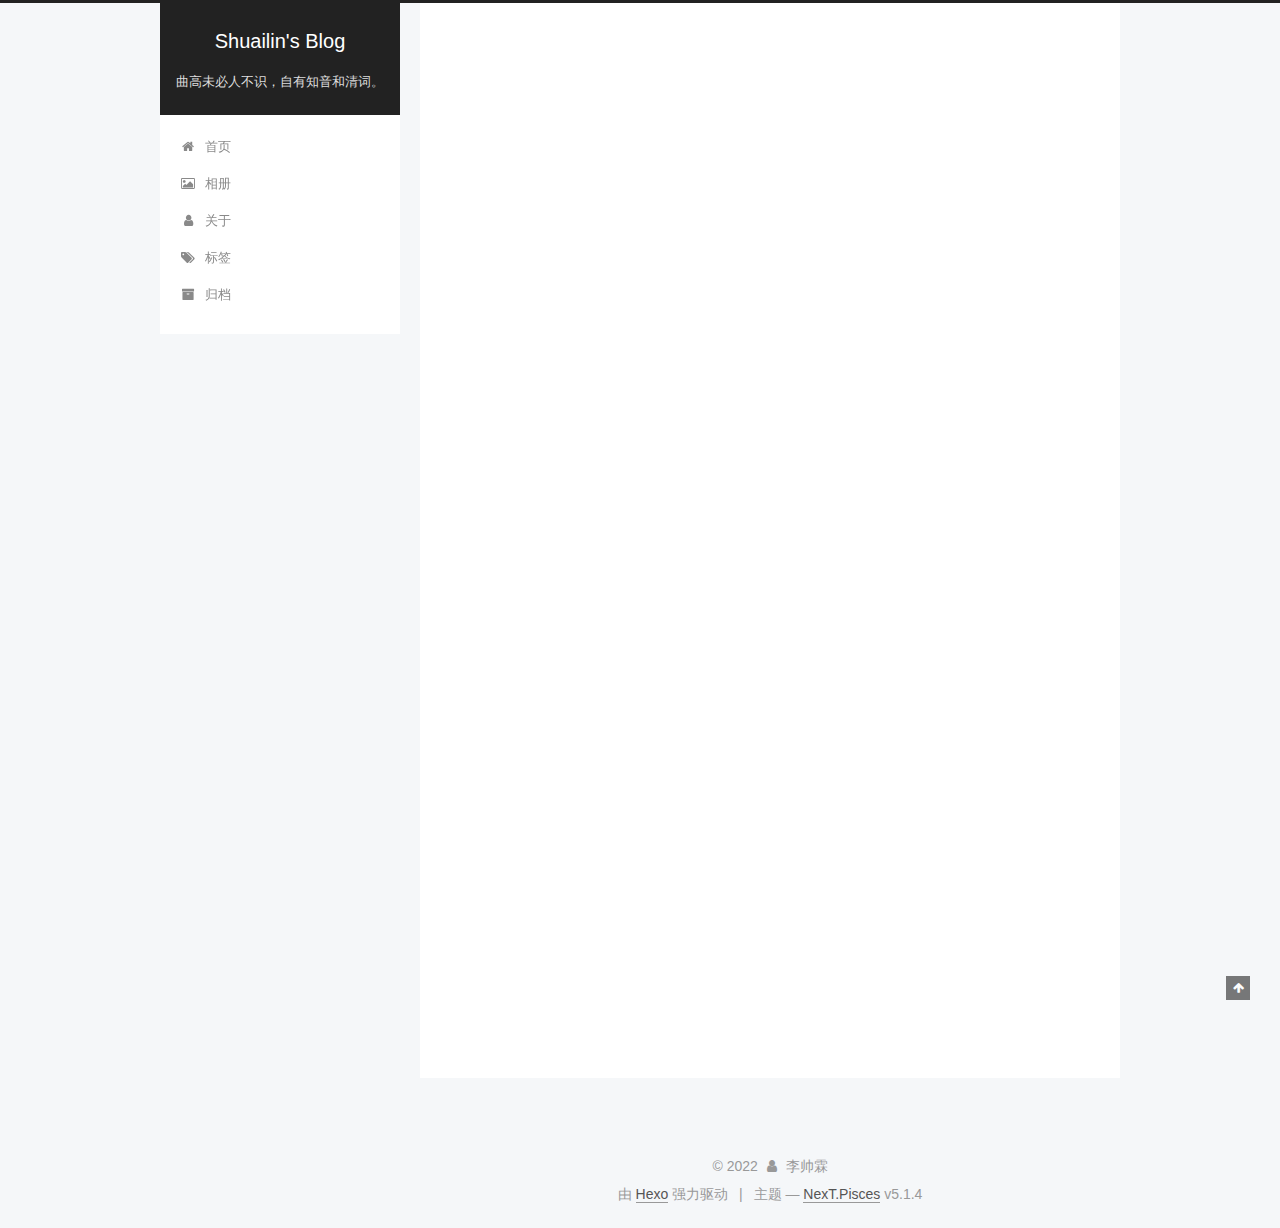
==== commit a9db0aee: "Site updated: 2022-03-22 22:33:35" ====
--- a/index.html
+++ b/index.html
@@ -332,8 +332,11 @@
       
         
           <p>&amp;#8194;你好呀，这是对我的一页介绍，欢迎阅读此篇。我想，在一切具体信息之前，应该先说说理念身份。<br>我追求人文主义，主张对己对人的人文关怀，价值观以人为第一因素，反对金钱道德，反对愚昧傲慢。<br>我是中共党员，追求人民史观、唯物观和实践观，反对官僚主义、新自由主义，反对资本剥削与996。<br>我是二次元爱好者，喜欢故事中的温情与有趣，欣赏善良与美。</p>
-<h2 id="工作经历"><a href="#工作经历" class="headerlink" title="工作经历"></a>工作经历</h2><p>&amp;ensp; 2022</p>
-<p>这是一个测试样例<br><img src="https://img.huabaike.com/uploads/allimg/sltimg/201808/5b7a9e32cf9a2.jpg" alt="荚蒾"></p>
+<h2 id="工作经历"><a href="#工作经历" class="headerlink" title="工作经历"></a>工作经历</h2><p>2022 – 至今    旷视科技    算法研究员  北京·海淀</p>
+<h2 id="教育经历"><a href="#教育经历" class="headerlink" title="教育经历"></a>教育经历</h2><p>2018 – 2021    上海科技大学    计算机科学与技术    学术硕士    上海·浦东</p>
+<p>2014 – 2018    南方科技大学    计算机科学与技术    本科       深圳·南山</p>
+<p>2011 – 2014    康杰中学        山西·运城</p>
+<p><img src="https://img.huabaike.com/uploads/allimg/sltimg/201808/5b7a9e32cf9a2.jpg" alt="荚蒾"></p>
 <h1 id="1-Hello"><a href="#1-Hello" class="headerlink" title="1. Hello"></a>1. Hello</h1><h2 id="1-1-Sub"><a href="#1-1-Sub" class="headerlink" title="1.1 Sub"></a>1.1 Sub</h2><p><strong>See you</strong></p>
 <p>这是截断</p>
           <!--noindex-->
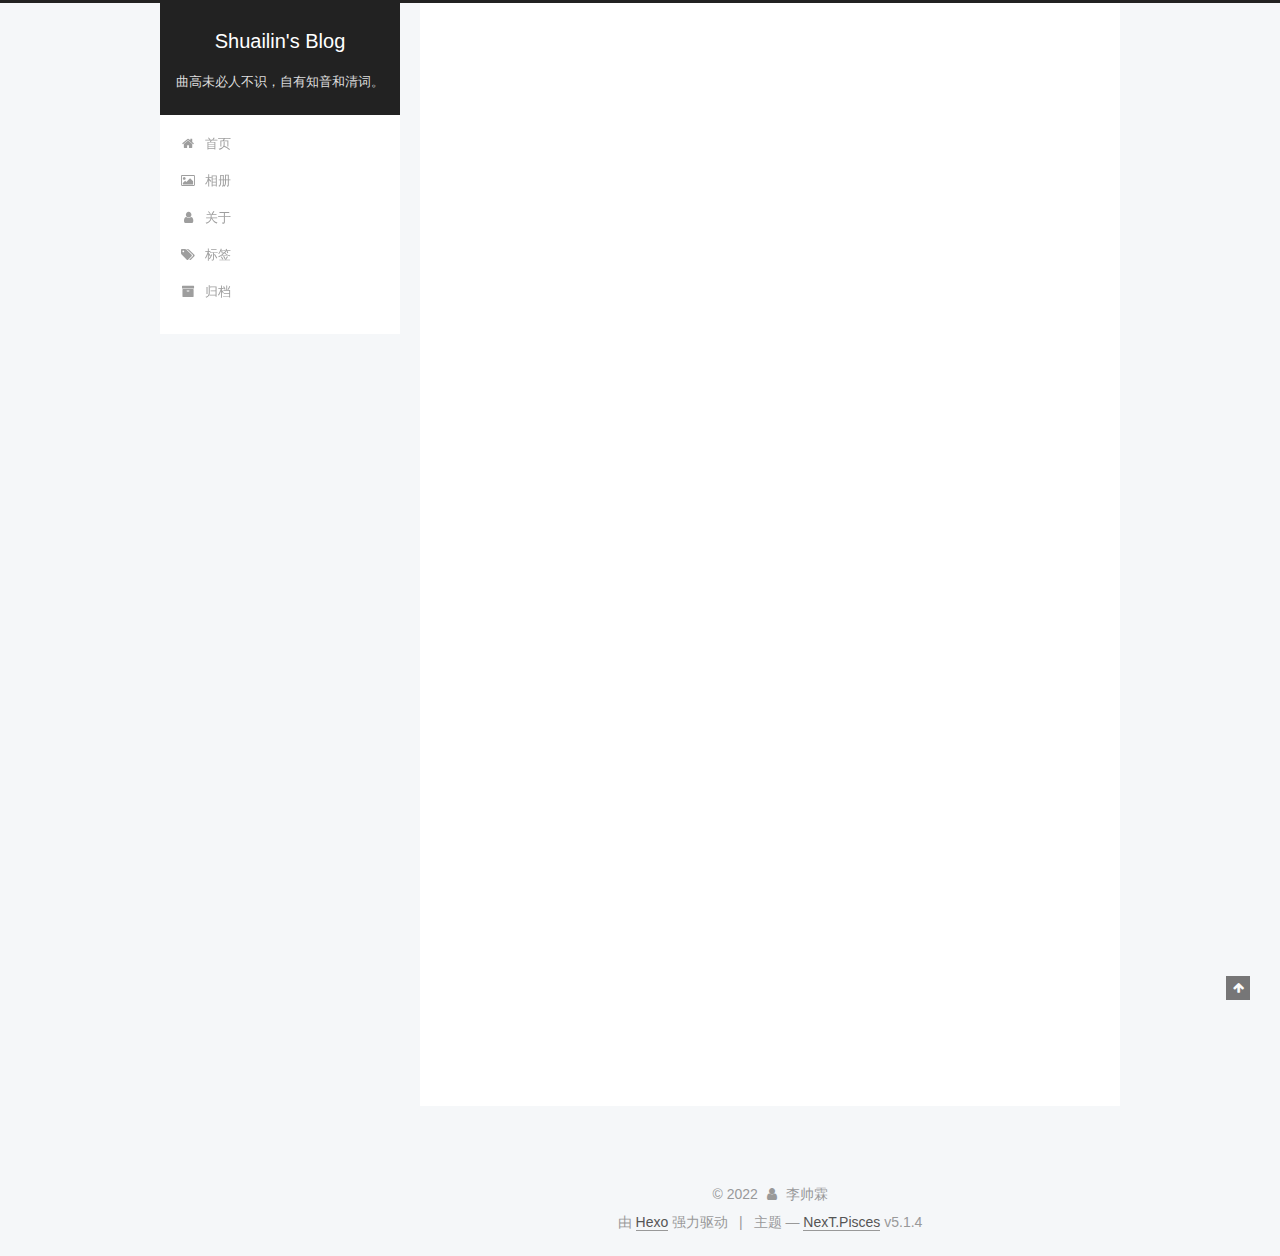
==== commit 86a259d8: "Site updated: 2022-03-22 22:39:55" ====
--- a/index.html
+++ b/index.html
@@ -333,7 +333,7 @@
         
           <p>&amp;#8194;你好呀，这是对我的一页介绍，欢迎阅读此篇。我想，在一切具体信息之前，应该先说说理念身份。<br>我追求人文主义，主张对己对人的人文关怀，价值观以人为第一因素，反对金钱道德，反对愚昧傲慢。<br>我是中共党员，追求人民史观、唯物观和实践观，反对官僚主义、新自由主义，反对资本剥削与996。<br>我是二次元爱好者，喜欢故事中的温情与有趣，欣赏善良与美。</p>
 <h2 id="工作经历"><a href="#工作经历" class="headerlink" title="工作经历"></a>工作经历</h2><p>2022 – 至今    旷视科技    算法研究员  北京·海淀</p>
-<h2 id="教育经历"><a href="#教育经历" class="headerlink" title="教育经历"></a>教育经历</h2><p>2018 – 2021    上海科技大学    计算机科学与技术    学术硕士    上海·浦东</p>
+<h2 id="教育经历"><a href="#教育经历" class="headerlink" title="教育经历"></a>教育经历</h2><p>2018 – 2021    上海科技大学    计算机科学与技术    学术硕士<br>上海·浦东</p>
 <p>2014 – 2018    南方科技大学    计算机科学与技术    本科       深圳·南山</p>
 <p>2011 – 2014    康杰中学        山西·运城</p>
 <p><img src="https://img.huabaike.com/uploads/allimg/sltimg/201808/5b7a9e32cf9a2.jpg" alt="荚蒾"></p>
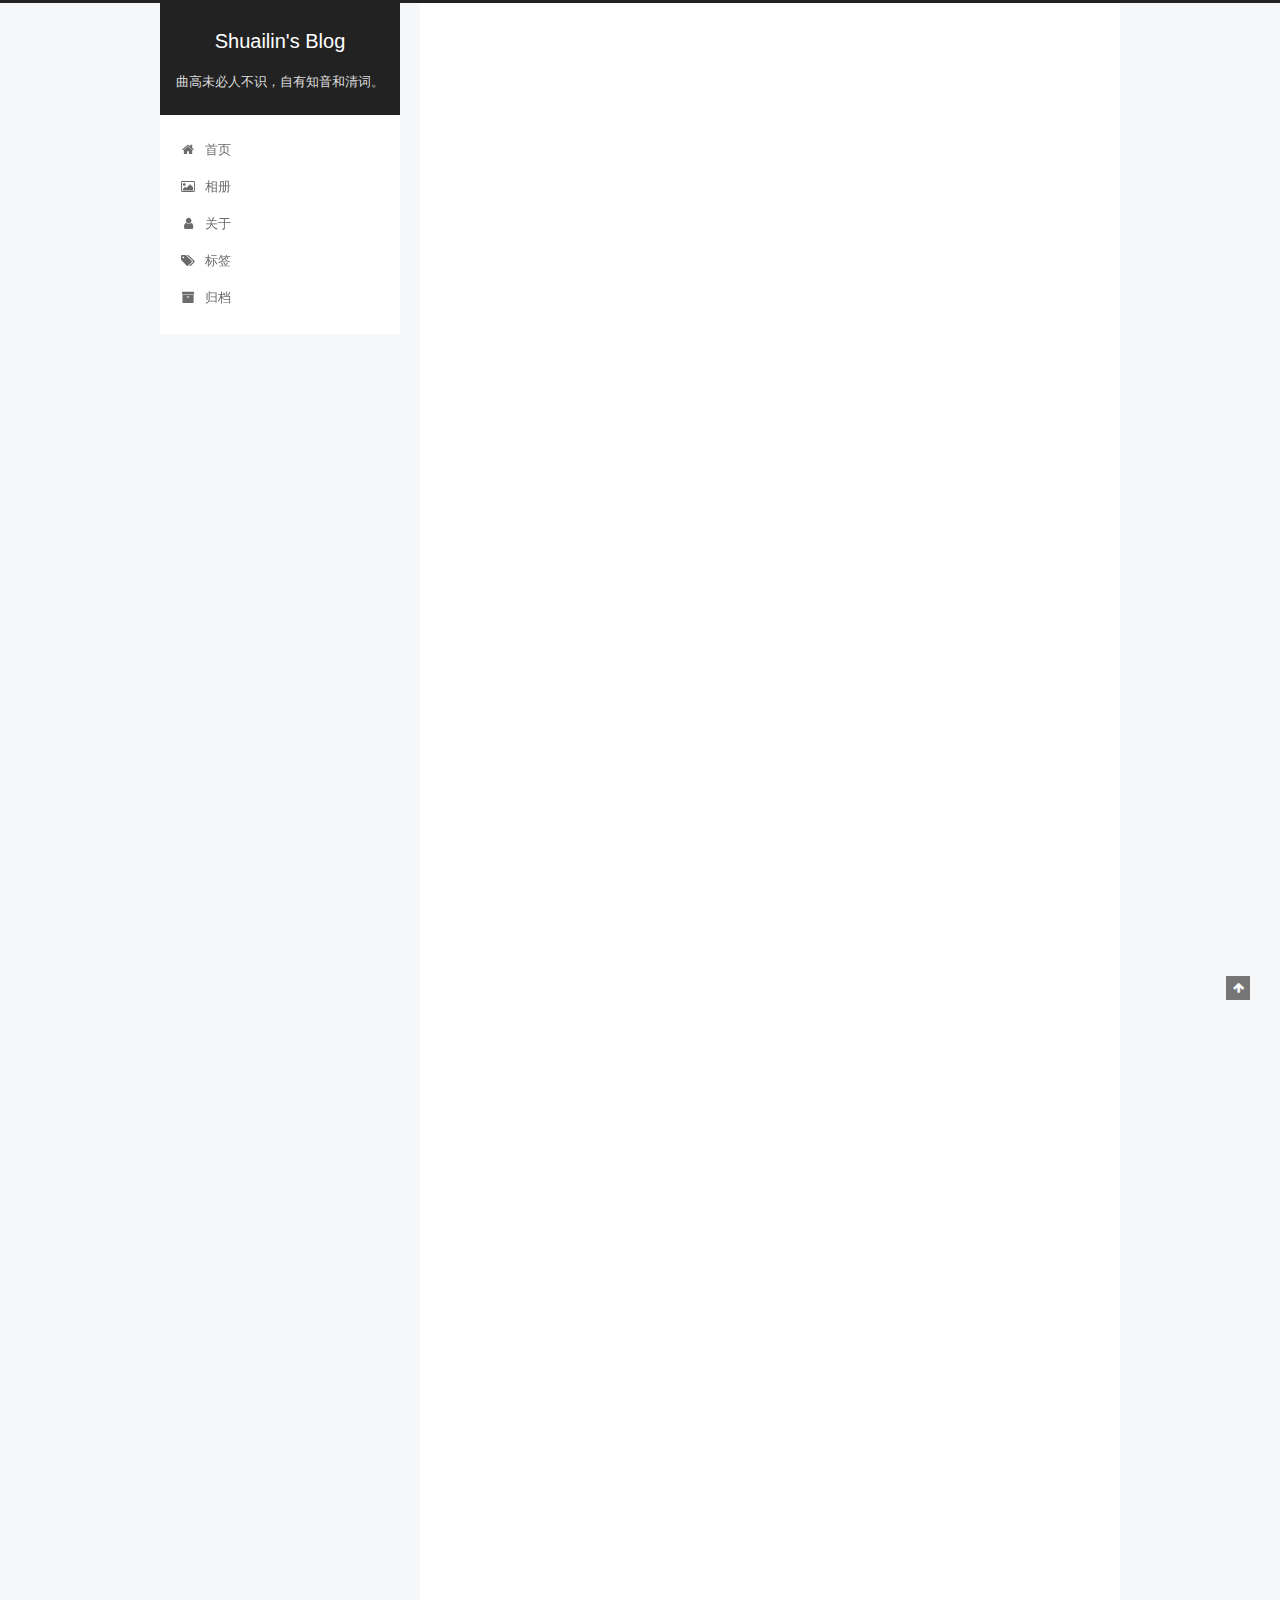
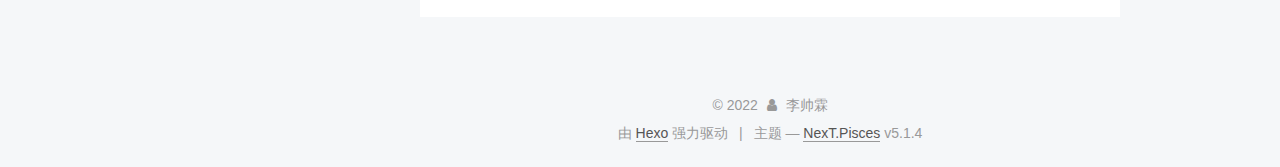
==== commit 4d78d8b1: "Site updated: 2022-03-22 23:45:00" ====
--- a/index.html
+++ b/index.html
@@ -331,21 +331,34 @@
 
       
         
-          <p>&amp;#8194;你好呀，这是对我的一页介绍，欢迎阅读此篇。我想，在一切具体信息之前，应该先说说理念身份。<br>我追求人文主义，主张对己对人的人文关怀，价值观以人为第一因素，反对金钱道德，反对愚昧傲慢。<br>我是中共党员，追求人民史观、唯物观和实践观，反对官僚主义、新自由主义，反对资本剥削与996。<br>我是二次元爱好者，喜欢故事中的温情与有趣，欣赏善良与美。</p>
-<h2 id="工作经历"><a href="#工作经历" class="headerlink" title="工作经历"></a>工作经历</h2><p>2022 – 至今    旷视科技    算法研究员  北京·海淀</p>
-<h2 id="教育经历"><a href="#教育经历" class="headerlink" title="教育经历"></a>教育经历</h2><p>2018 – 2021    上海科技大学    计算机科学与技术    学术硕士<br>上海·浦东</p>
-<p>2014 – 2018    南方科技大学    计算机科学与技术    本科       深圳·南山</p>
-<p>2011 – 2014    康杰中学        山西·运城</p>
-<p><img src="https://img.huabaike.com/uploads/allimg/sltimg/201808/5b7a9e32cf9a2.jpg" alt="荚蒾"></p>
-<h1 id="1-Hello"><a href="#1-Hello" class="headerlink" title="1. Hello"></a>1. Hello</h1><h2 id="1-1-Sub"><a href="#1-1-Sub" class="headerlink" title="1.1 Sub"></a>1.1 Sub</h2><p><strong>See you</strong></p>
-<p>这是截断</p>
-          <!--noindex-->
-          <div class="post-button text-center">
-            <a class="btn" href="/2022/03/22/main/#more" rel="contents">
-              阅读全文 &raquo;
-            </a>
-          </div>
-          <!--/noindex-->
+          
+            <p>你好呀，这是对我的一页介绍，欢迎阅读此篇。我想，在一切具体信息之前，应该先说说理念身份。</p>
+<p>我追求人文主义，主张对己对人的人文关怀，价值观以人为第一因素，反对金钱道德，反对愚昧傲慢。</p>
+<p>我是中共党员，追求人民史观、唯物观和实践观，反对官僚主义、新自由主义，反对资本剥削与996。</p>
+<p>我是二次元爱好者，喜欢故事中的温情与有趣，欣赏善良与美。</p>
+<img src="../images/fig1.JPG" width = "80%" height = "80%" align=center />
+
+<h2 id="工作经历"><a href="#工作经历" class="headerlink" title="工作经历"></a>工作经历</h2><p>2022 – 至今&amp;emsp;&amp;emsp;旷视科技&amp;emsp;&amp;emsp;算法研究员&amp;emsp;&amp;emsp;🌏 北京·海淀</p>
+<ul>
+<li>主要研究自动驾驶感知的前沿算法与落地，这是 AI 落地中很有前景也很有挑战的方向。</li>
+</ul>
+<h2 id="教育经历"><a href="#教育经历" class="headerlink" title="教育经历"></a>教育经历</h2><p>2018 – 2021&amp;emsp;&amp;emsp;上海科技大学&amp;emsp;&amp;emsp;计算机科学与技术&amp;emsp;&amp;emsp;学术硕士&amp;emsp;&amp;emsp;🌏 上海·浦东</p>
+<ul>
+<li>上科大是小规模国际化的研究型大学，这里是我的学术起点，在读期间的研究方向为医学图像的语义分割。</li>
+</ul>
+<p>2014 – 2018&amp;emsp;&amp;emsp;南方科技大学&amp;emsp;&amp;emsp;计算机科学与技术&amp;emsp;&amp;emsp;本科&amp;emsp;&amp;emsp;🌏 深圳·南山</p>
+<ul>
+<li>南科大是第一所教改实验高校，理想与初创交织。深圳的天空清蓝，云很漂亮，大学生活流过南海之滨的朝霞晚霞。</li>
+</ul>
+<p>2011 – 2014&amp;emsp;&amp;emsp;康杰中学&amp;emsp;&amp;emsp;🌏 山西·运城</p>
+<h2 id="个人爱好"><a href="#个人爱好" class="headerlink" title="个人爱好"></a>个人爱好</h2><ul>
+<li>动漫：如《罗小黑战记》、《此花亭奇谭》、《某科学的超电磁炮》等</li>
+<li>哲学与社会学：如《毛泽东选集》、海德格尔的《林间路》、密尔的《论自由》等</li>
+<li>游戏：原神、英雄联盟</li>
+<li>写作：自己的碎碎念啦，不足道</li>
+</ul>
+
+          
         
       
     </div>
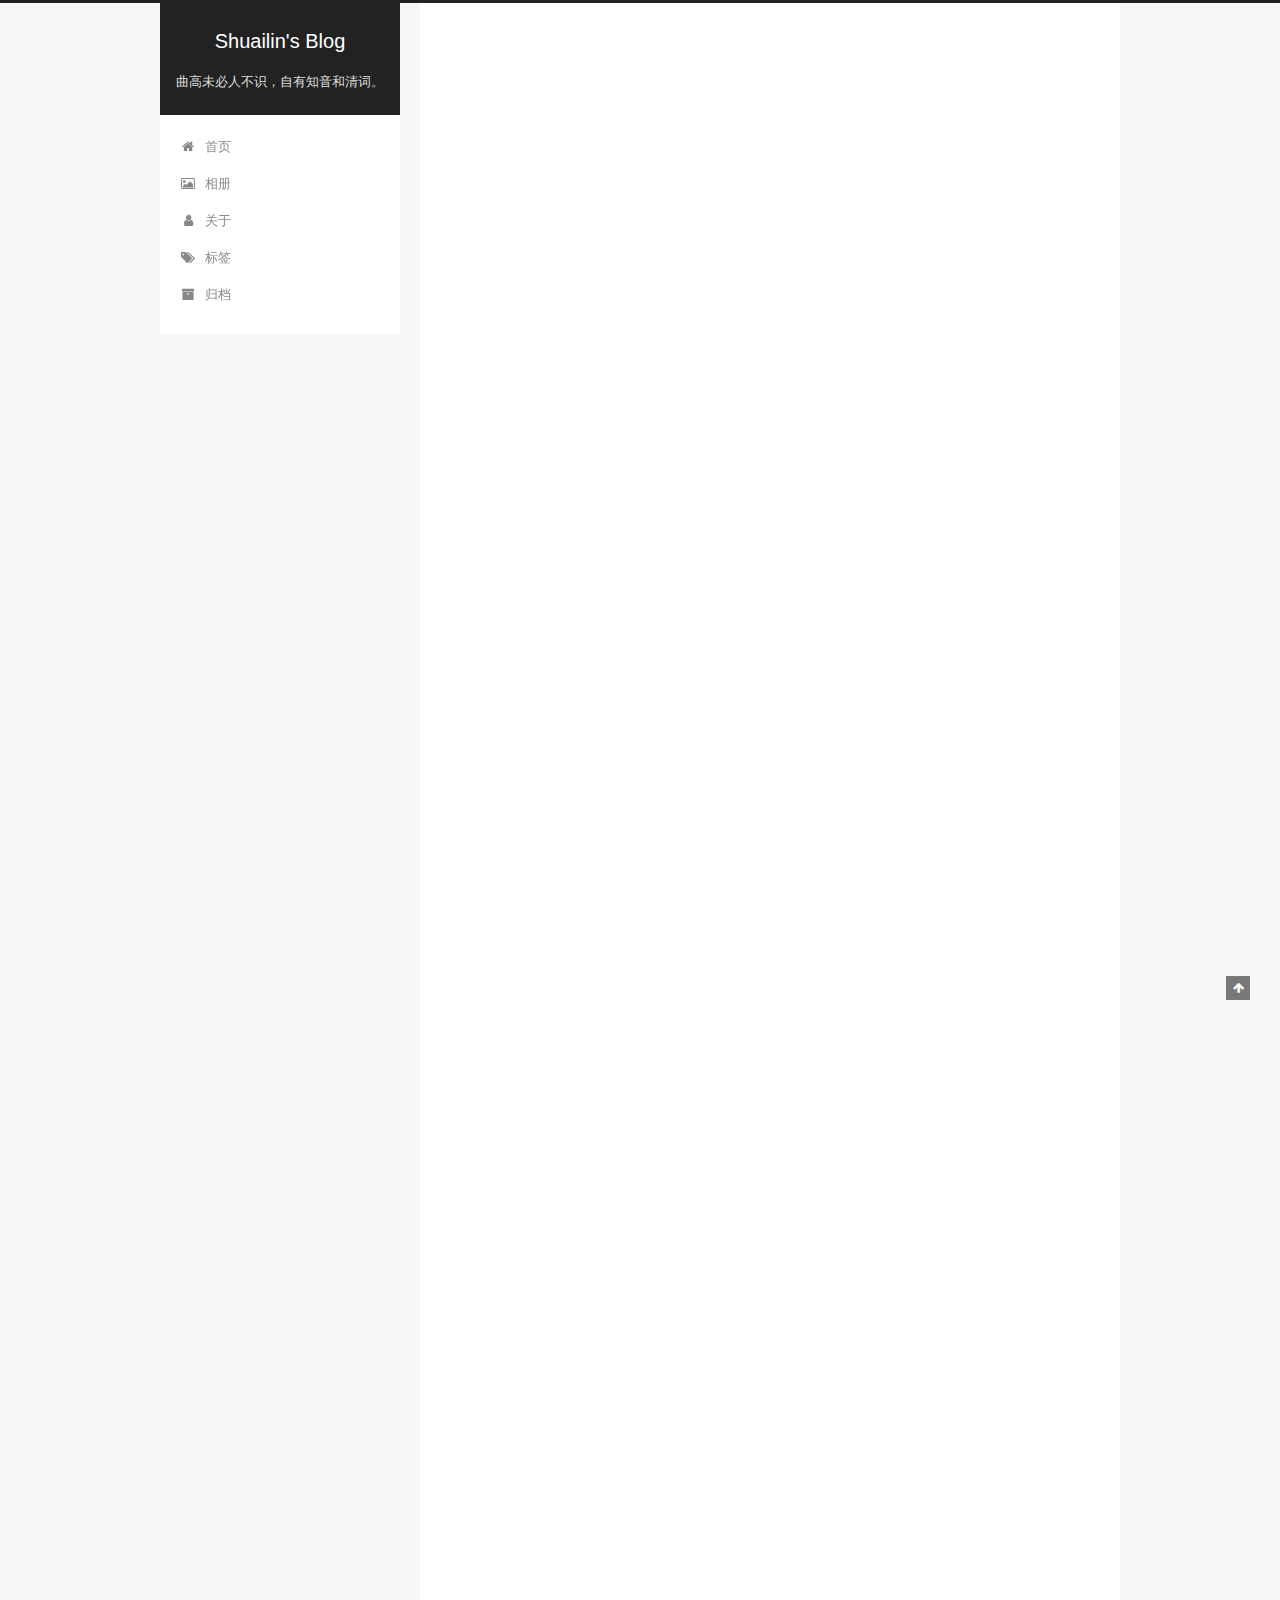
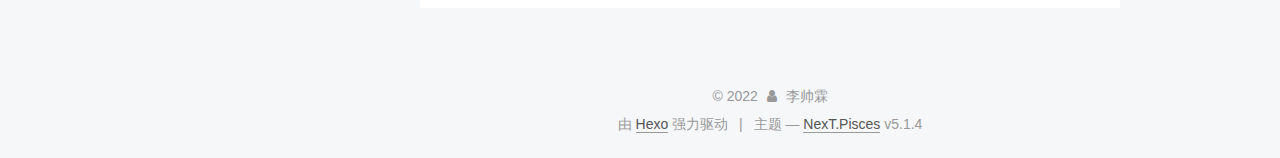
==== commit dc1a212c: "Site updated: 2022-03-23 10:34:09" ====
--- a/index.html
+++ b/index.html
@@ -332,30 +332,33 @@
       
         
           
-            <p>你好呀，这是对我的一页介绍，欢迎阅读此篇。我想，在一切具体信息之前，应该先说说理念身份。</p>
-<p>我追求人文主义，主张对己对人的人文关怀，价值观以人为第一因素，反对金钱道德，反对愚昧傲慢。</p>
-<p>我是中共党员，追求人民史观、唯物观和实践观，反对官僚主义、新自由主义，反对资本剥削与996。</p>
+            <p>你好呀，这是对我的一页介绍，欢迎阅读此篇。我想，先说说理念身份吧。</p>
+<p>我追求人文主义，对己对人的人文关怀，价值观以人为第一要素，反对金钱道德与愚昧傲慢。</p>
+<p>我是中共党员，追随人民史观、唯物论与实践论，反对官僚主义与新自由主义，反对996。</p>
 <p>我是二次元爱好者，喜欢故事中的温情与有趣，欣赏善良与美。</p>
 <img src="../images/fig1.JPG" width = "80%" height = "80%" align=center />
 
-<h2 id="工作经历"><a href="#工作经历" class="headerlink" title="工作经历"></a>工作经历</h2><p>2022 – 至今&amp;emsp;&amp;emsp;旷视科技&amp;emsp;&amp;emsp;算法研究员&amp;emsp;&amp;emsp;🌏 北京·海淀</p>
+<h2 id="工作经历"><a href="#工作经历" class="headerlink" title="工作经历"></a>工作经历</h2><p>2022 – 至今　　旷视–研究院　　算法研究员　　　　　　　　　　　🌏 北京·海淀</p>
 <ul>
-<li>主要研究自动驾驶感知的前沿算法与落地，这是 AI 落地中很有前景也很有挑战的方向。</li>
+<li>研究自动驾驶感知的前沿算法与落地，这是 AI 有前景也很有挑战的方向。</li>
 </ul>
-<h2 id="教育经历"><a href="#教育经历" class="headerlink" title="教育经历"></a>教育经历</h2><p>2018 – 2021&amp;emsp;&amp;emsp;上海科技大学&amp;emsp;&amp;emsp;计算机科学与技术&amp;emsp;&amp;emsp;学术硕士&amp;emsp;&amp;emsp;🌏 上海·浦东</p>
+<h2 id="教育经历"><a href="#教育经历" class="headerlink" title="教育经历"></a>教育经历</h2><p>2018 – 2021　　上海科技大学　　计算机科学与技术　　学术硕士　　🌏 上海·浦东</p>
 <ul>
 <li>上科大是小规模国际化的研究型大学，这里是我的学术起点，在读期间的研究方向为医学图像的语义分割。</li>
 </ul>
-<p>2014 – 2018&amp;emsp;&amp;emsp;南方科技大学&amp;emsp;&amp;emsp;计算机科学与技术&amp;emsp;&amp;emsp;本科&amp;emsp;&amp;emsp;🌏 深圳·南山</p>
+<p>2014 – 2018　　南方科技大学　　计算机科学与技术　　本科　　　　🌏 深圳·南山</p>
 <ul>
 <li>南科大是第一所教改实验高校，理想与初创交织。深圳的天空清蓝，云很漂亮，大学生活流过南海之滨的朝霞晚霞。</li>
 </ul>
-<p>2011 – 2014&amp;emsp;&amp;emsp;康杰中学&amp;emsp;&amp;emsp;🌏 山西·运城</p>
+<p>2011 – 2014　　康杰中学　　　　　　　　　　　　　　　　　　　　🌏 山西·运城</p>
 <h2 id="个人爱好"><a href="#个人爱好" class="headerlink" title="个人爱好"></a>个人爱好</h2><ul>
 <li>动漫：如《罗小黑战记》、《此花亭奇谭》、《某科学的超电磁炮》等</li>
 <li>哲学与社会学：如《毛泽东选集》、海德格尔的《林间路》、密尔的《论自由》等</li>
 <li>游戏：原神、英雄联盟</li>
-<li>写作：自己的碎碎念啦，不足道</li>
+<li>写作：个人随笔啦，不足道</li>
+</ul>
+<h2 id="Scholar"><a href="#Scholar" class="headerlink" title="Scholar"></a>Scholar</h2><ul>
+<li><a target="_blank" rel="noopener" href="https://scholar.google.com/citations?user=An3PXvUAAAAJ&hl=zh-CN"><font color=Blue>Google Scholar: Shuailin Li</font></a></li>
 </ul>
 
           
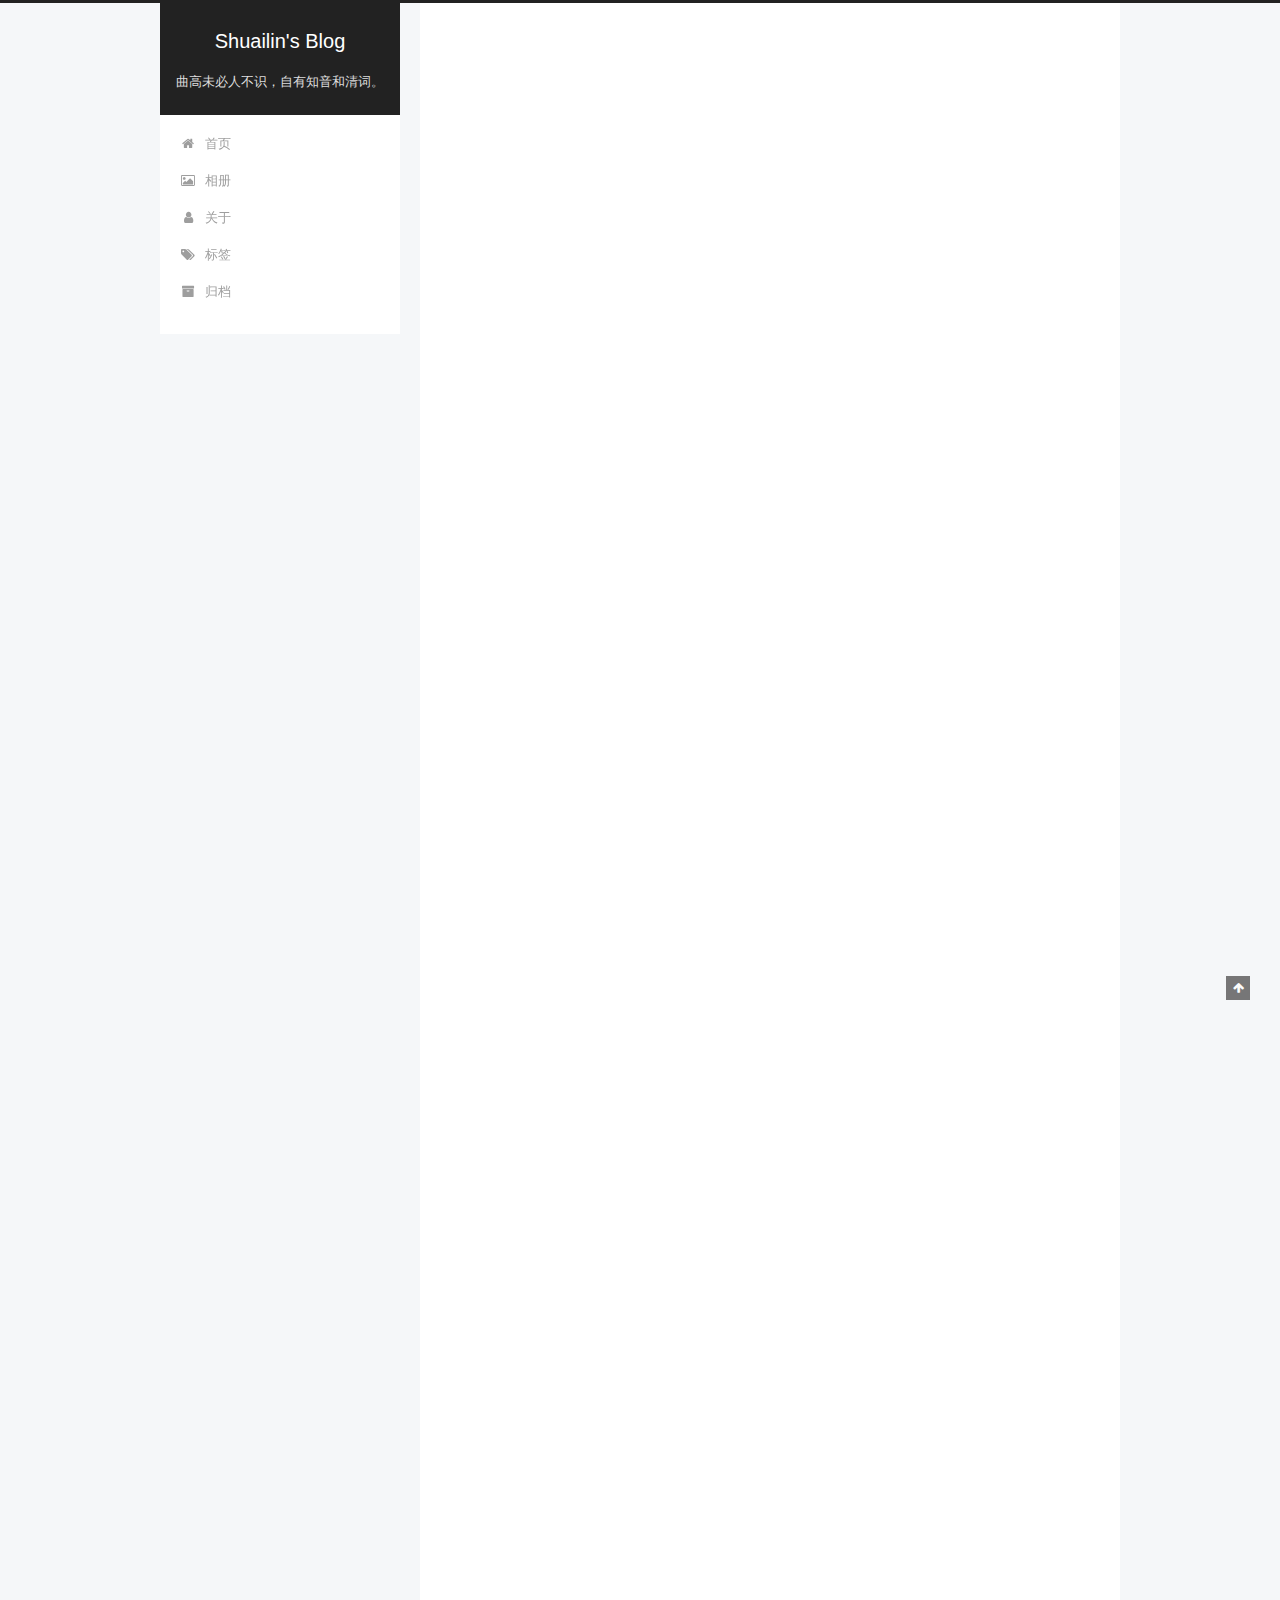
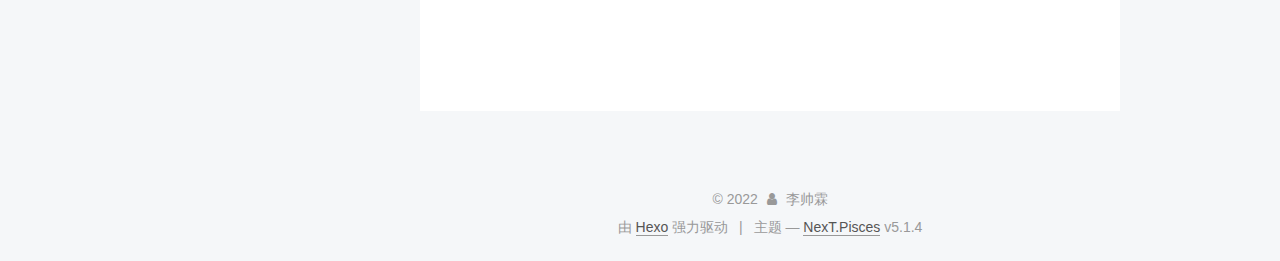
==== commit 53329693: "Site updated: 2022-03-23 10:58:38" ====
--- a/index.html
+++ b/index.html
@@ -350,12 +350,15 @@
 <ul>
 <li>南科大是第一所教改实验高校，理想与初创交织。深圳的天空清蓝，云很漂亮，大学生活流过南海之滨的朝霞晚霞。</li>
 </ul>
-<p>2011 – 2014　　康杰中学　　　　　　　　　　　　　　　　　　　　🌏 山西·运城</p>
+<p>2011 – 2014　　康杰中学　　　　🌏 山西·运城</p>
 <h2 id="个人爱好"><a href="#个人爱好" class="headerlink" title="个人爱好"></a>个人爱好</h2><ul>
 <li>动漫：如《罗小黑战记》、《此花亭奇谭》、《某科学的超电磁炮》等</li>
 <li>哲学与社会学：如《毛泽东选集》、海德格尔的《林间路》、密尔的《论自由》等</li>
 <li>游戏：原神、英雄联盟</li>
 <li>写作：个人随笔啦，不足道</li>
+</ul>
+<h2 id="相册"><a href="#相册" class="headerlink" title="相册"></a>相册</h2><ul>
+<li><a href="https://seolen.github.io/photos/"><font color=Blue>个人相册</font></a></li>
 </ul>
 <h2 id="Scholar"><a href="#Scholar" class="headerlink" title="Scholar"></a>Scholar</h2><ul>
 <li><a target="_blank" rel="noopener" href="https://scholar.google.com/citations?user=An3PXvUAAAAJ&hl=zh-CN"><font color=Blue>Google Scholar: Shuailin Li</font></a></li>
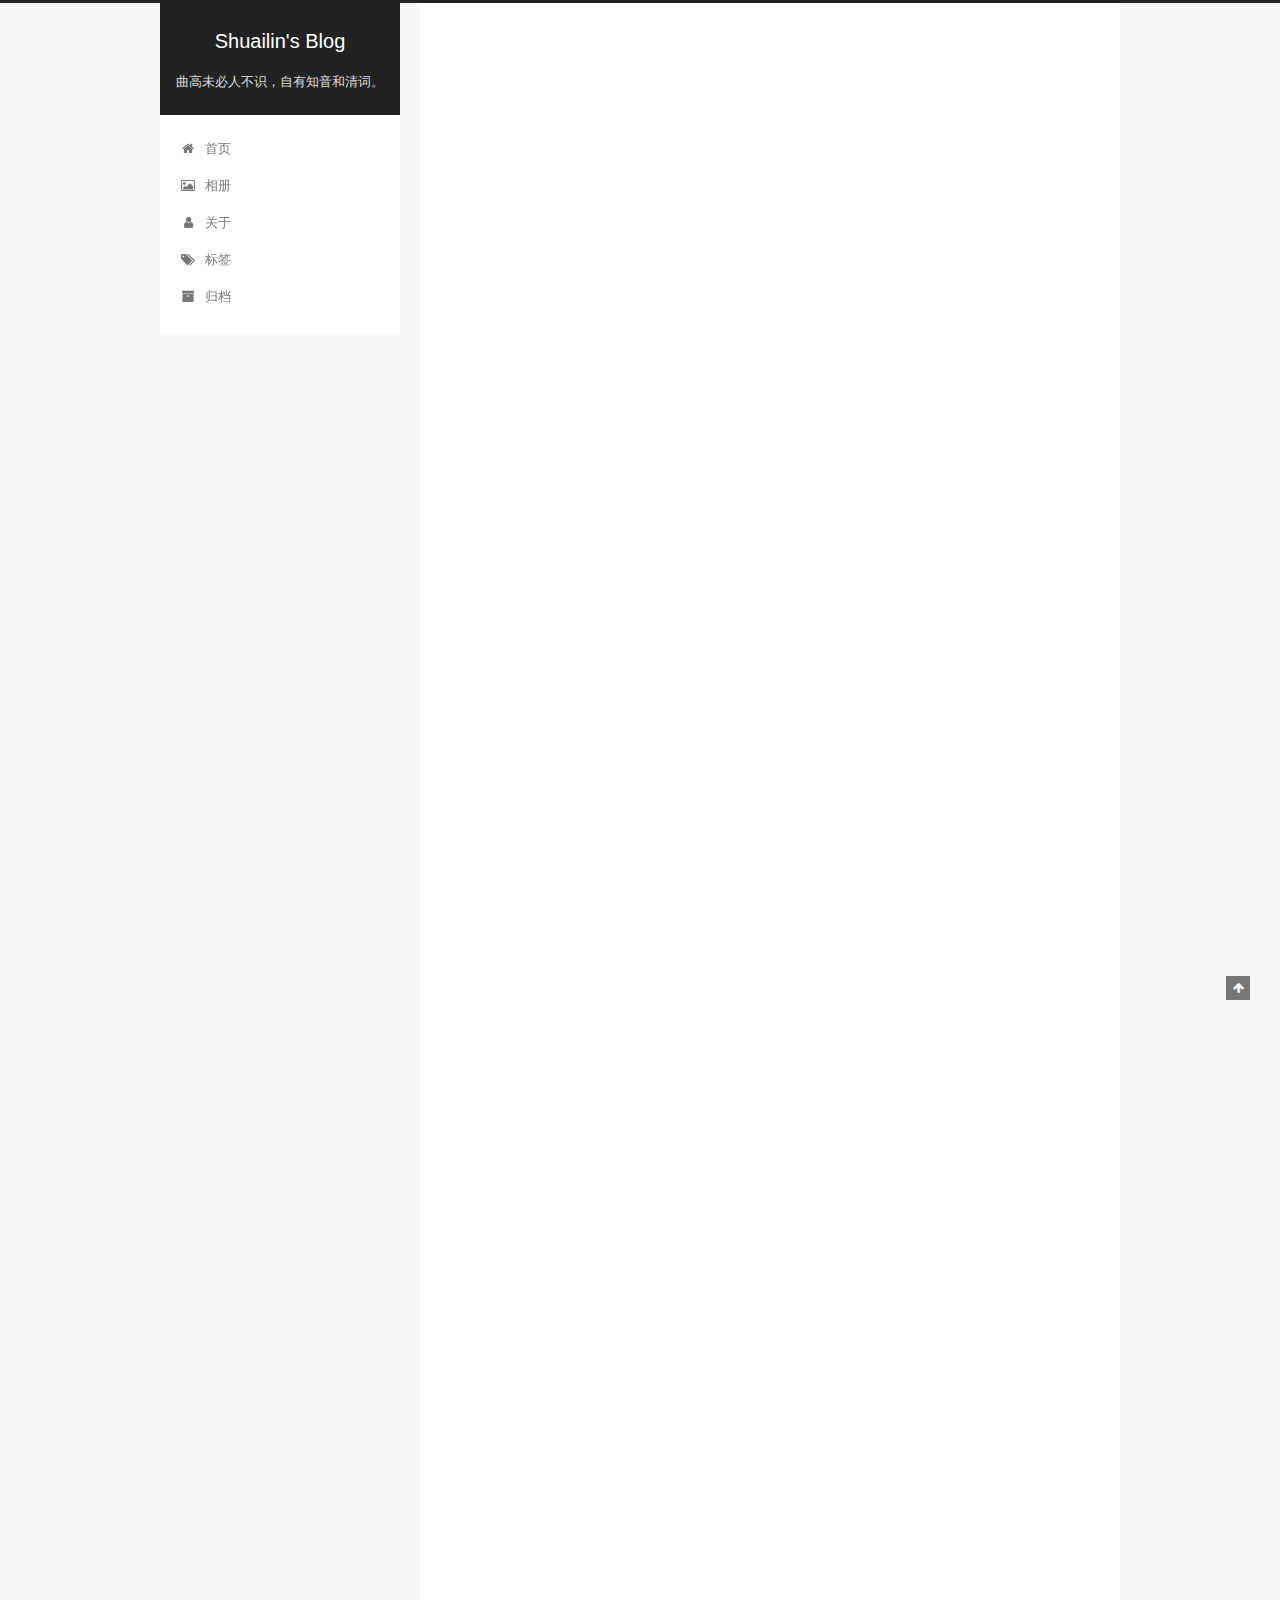
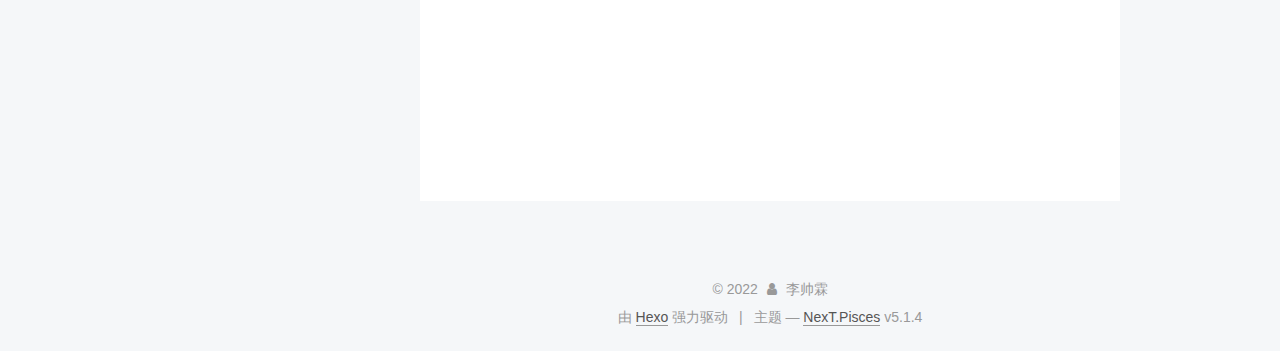
==== commit c8ba17f4: "Site updated: 2022-03-23 14:07:50" ====
--- a/index.html
+++ b/index.html
@@ -340,7 +340,11 @@
 
 <h2 id="工作经历"><a href="#工作经历" class="headerlink" title="工作经历"></a>工作经历</h2><p>2022 – 至今　　旷视–研究院　　算法研究员　　　　　　　　　　　🌏 北京·海淀</p>
 <ul>
-<li>研究自动驾驶感知的前沿算法与落地，这是 AI 有前景也很有挑战的方向。</li>
+<li>研究自动驾驶的感知算法。</li>
+</ul>
+<p>2021.6-9　　　　阿里巴巴　　　　算法实习生　　　　　　　　　　　🌏 杭州·余杭</p>
+<ul>
+<li>研究搜索推荐算法。</li>
 </ul>
 <h2 id="教育经历"><a href="#教育经历" class="headerlink" title="教育经历"></a>教育经历</h2><p>2018 – 2021　　上海科技大学　　计算机科学与技术　　学术硕士　　🌏 上海·浦东</p>
 <ul>
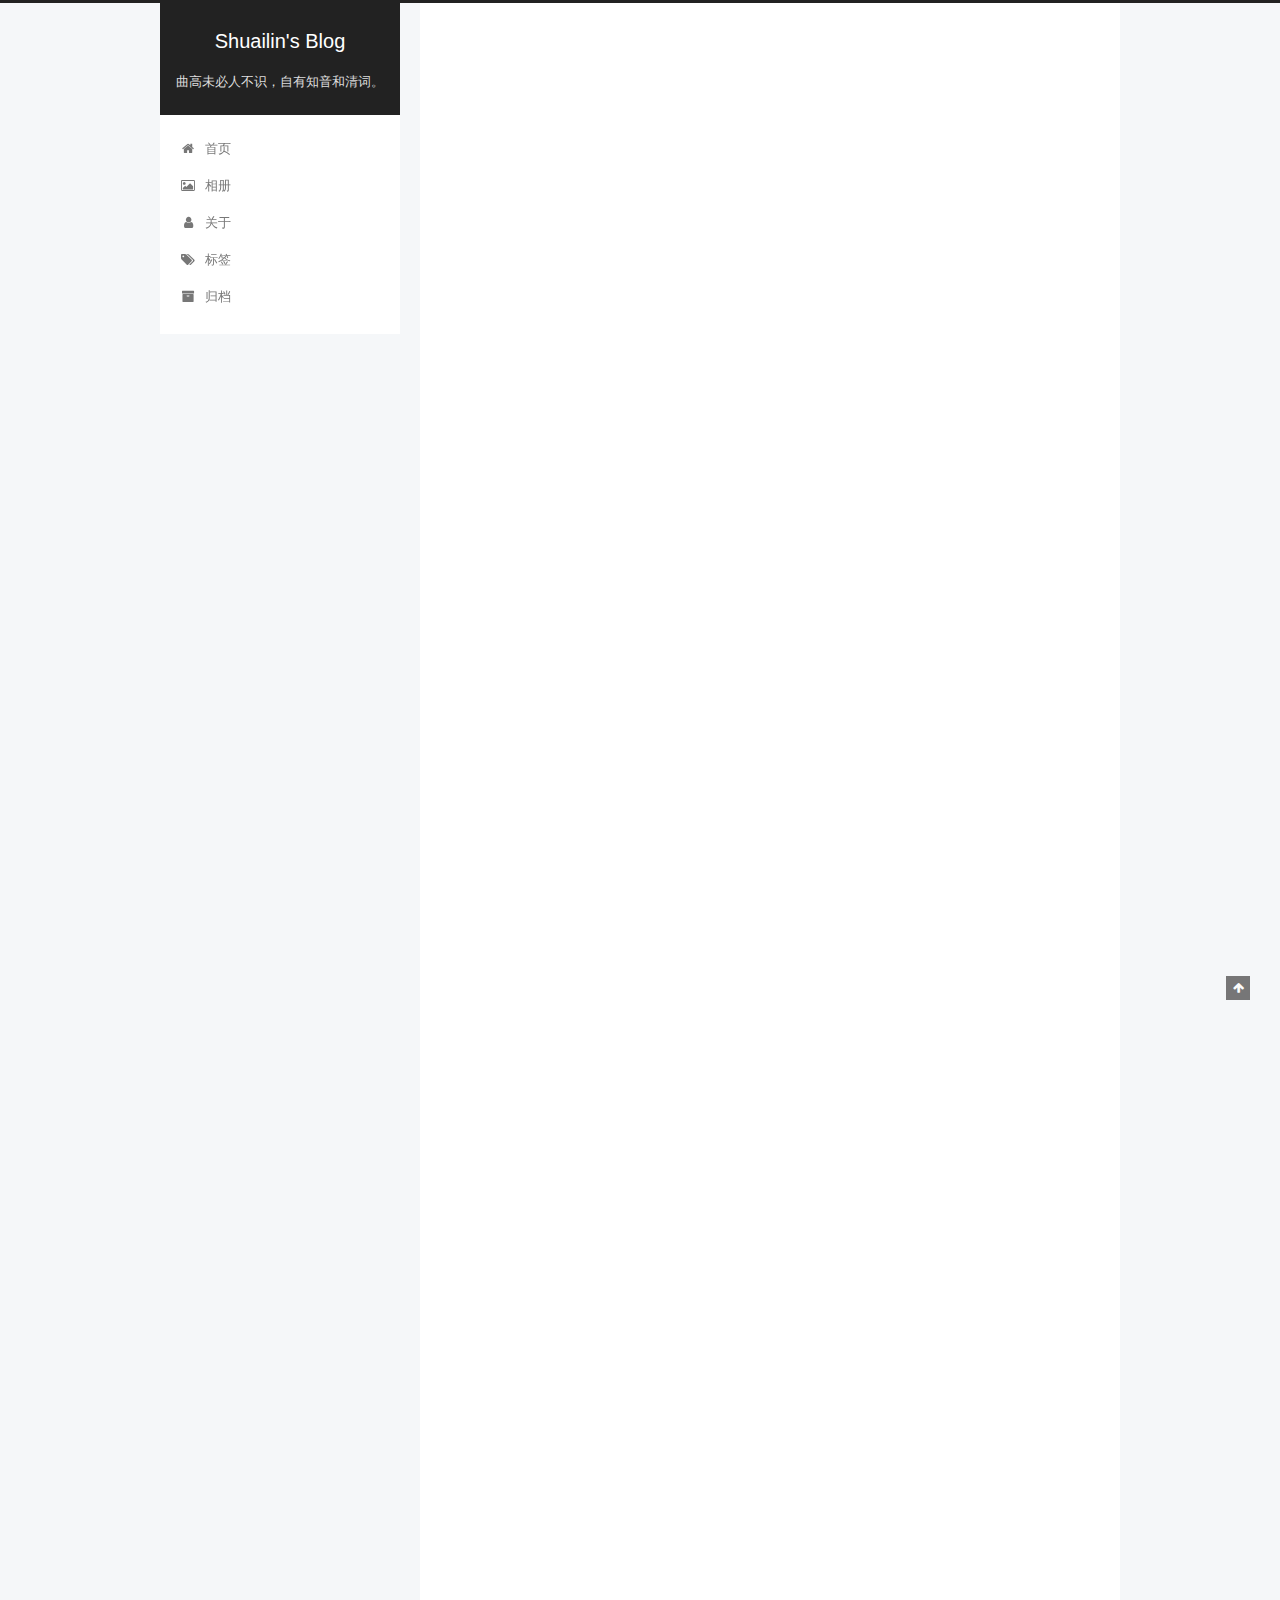
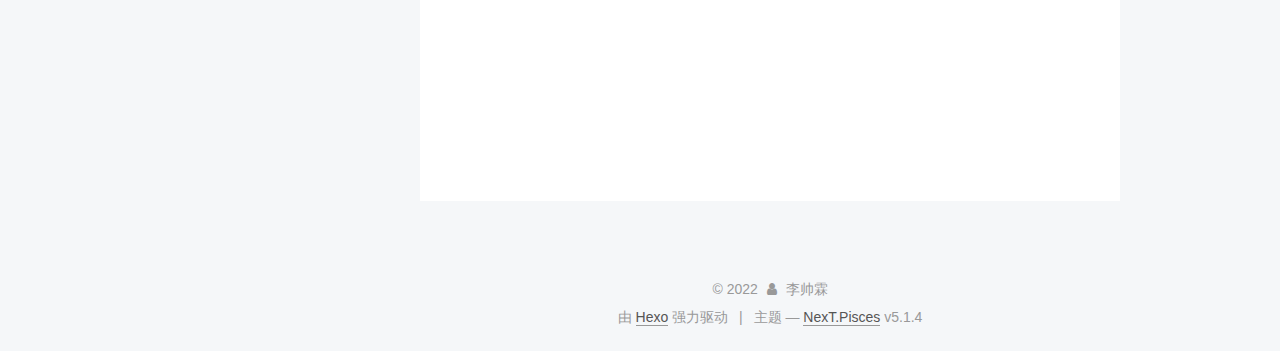
==== commit b8a2641c: "Site updated: 2022-03-23 14:14:14" ====
--- a/index.html
+++ b/index.html
@@ -338,11 +338,11 @@
 <p>我是二次元爱好者，喜欢故事中的温情与有趣，欣赏善良与美。</p>
 <img src="../images/fig1.JPG" width = "80%" height = "80%" align=center />
 
-<h2 id="工作经历"><a href="#工作经历" class="headerlink" title="工作经历"></a>工作经历</h2><p>2022 – 至今　　旷视–研究院　　算法研究员　　　　　　　　　　　🌏 北京·海淀</p>
+<h2 id="工作经历"><a href="#工作经历" class="headerlink" title="工作经历"></a>工作经历</h2><p>2022 – 至今　　旷视·研究院　　算法研究员　　　　　　　　　　　　🌏 北京·海淀</p>
 <ul>
 <li>研究自动驾驶的感知算法。</li>
 </ul>
-<p>2021.6-9　　　　阿里巴巴　　　　算法实习生　　　　　　　　　　　🌏 杭州·余杭</p>
+<p>2021.6-9　　　　阿里巴巴　　　算法实习生　　　　　　　　　　　　🌏 杭州·余杭</p>
 <ul>
 <li>研究搜索推荐算法。</li>
 </ul>
